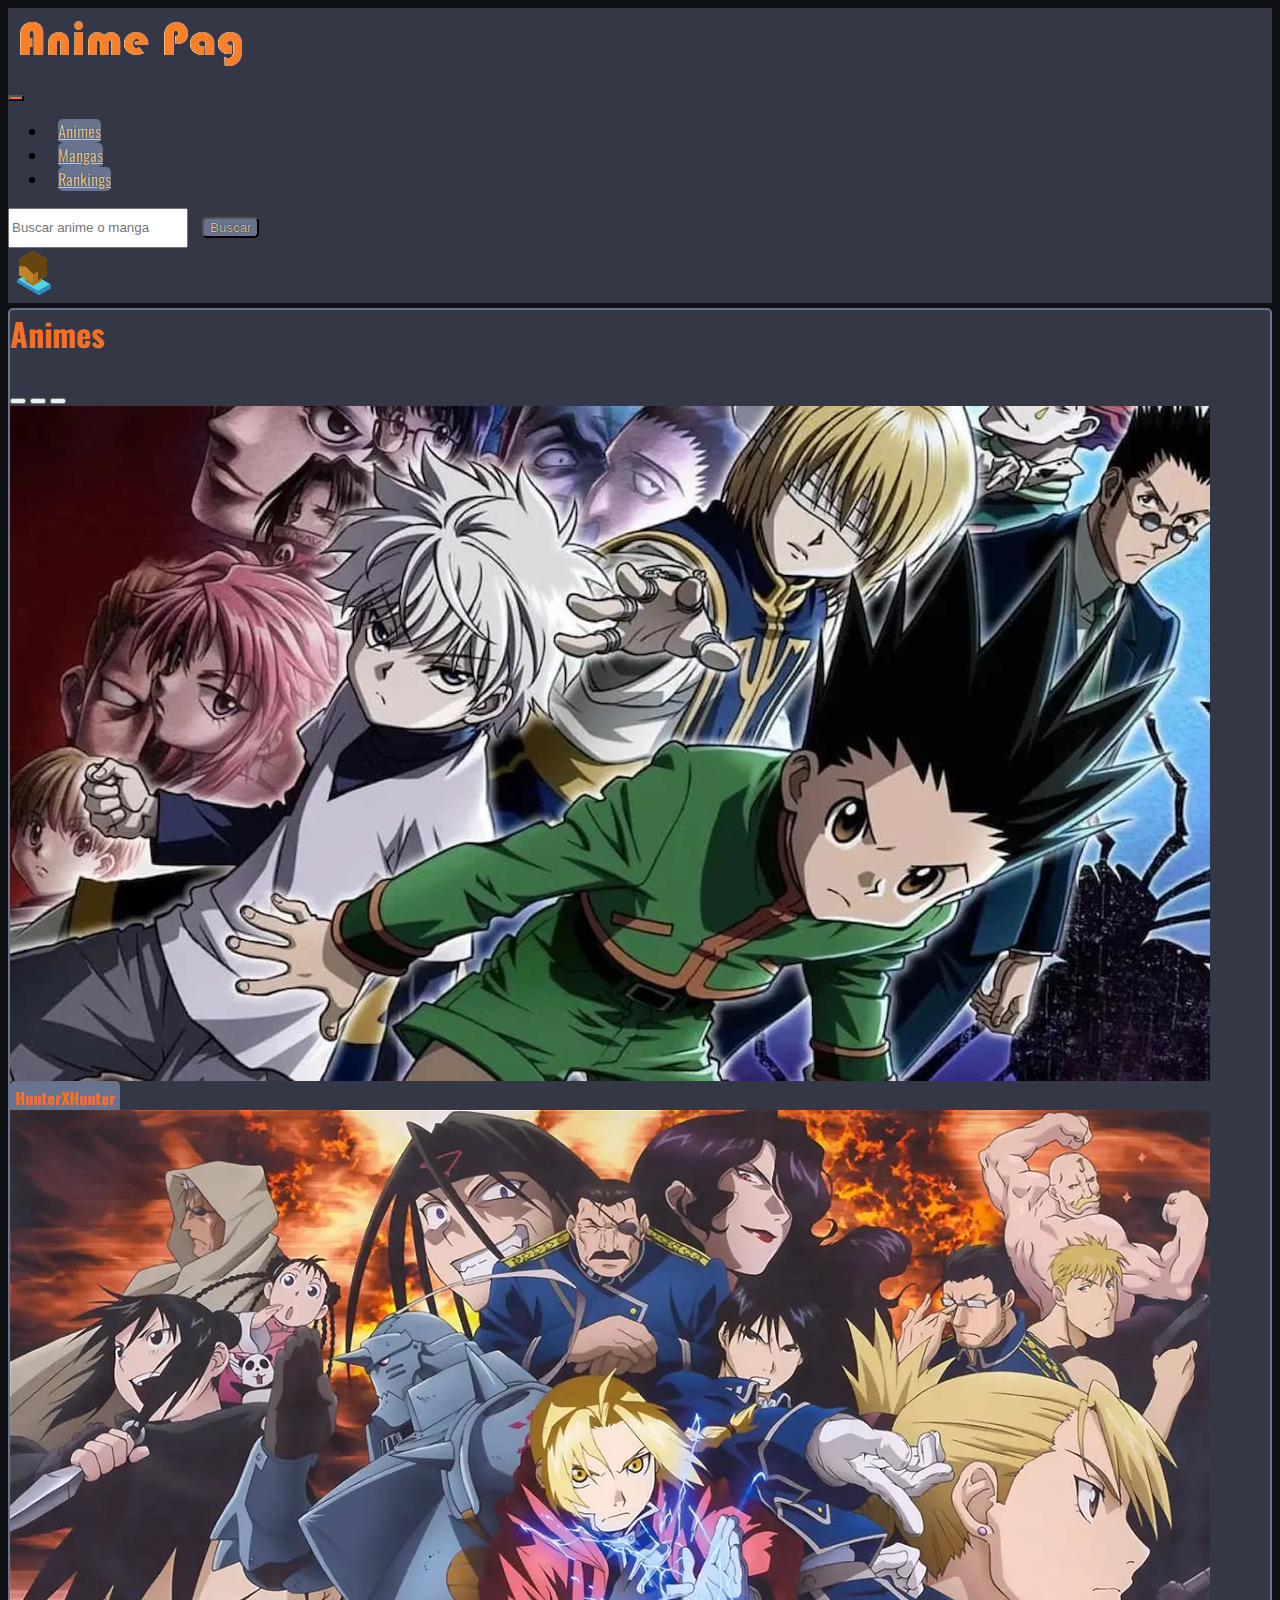
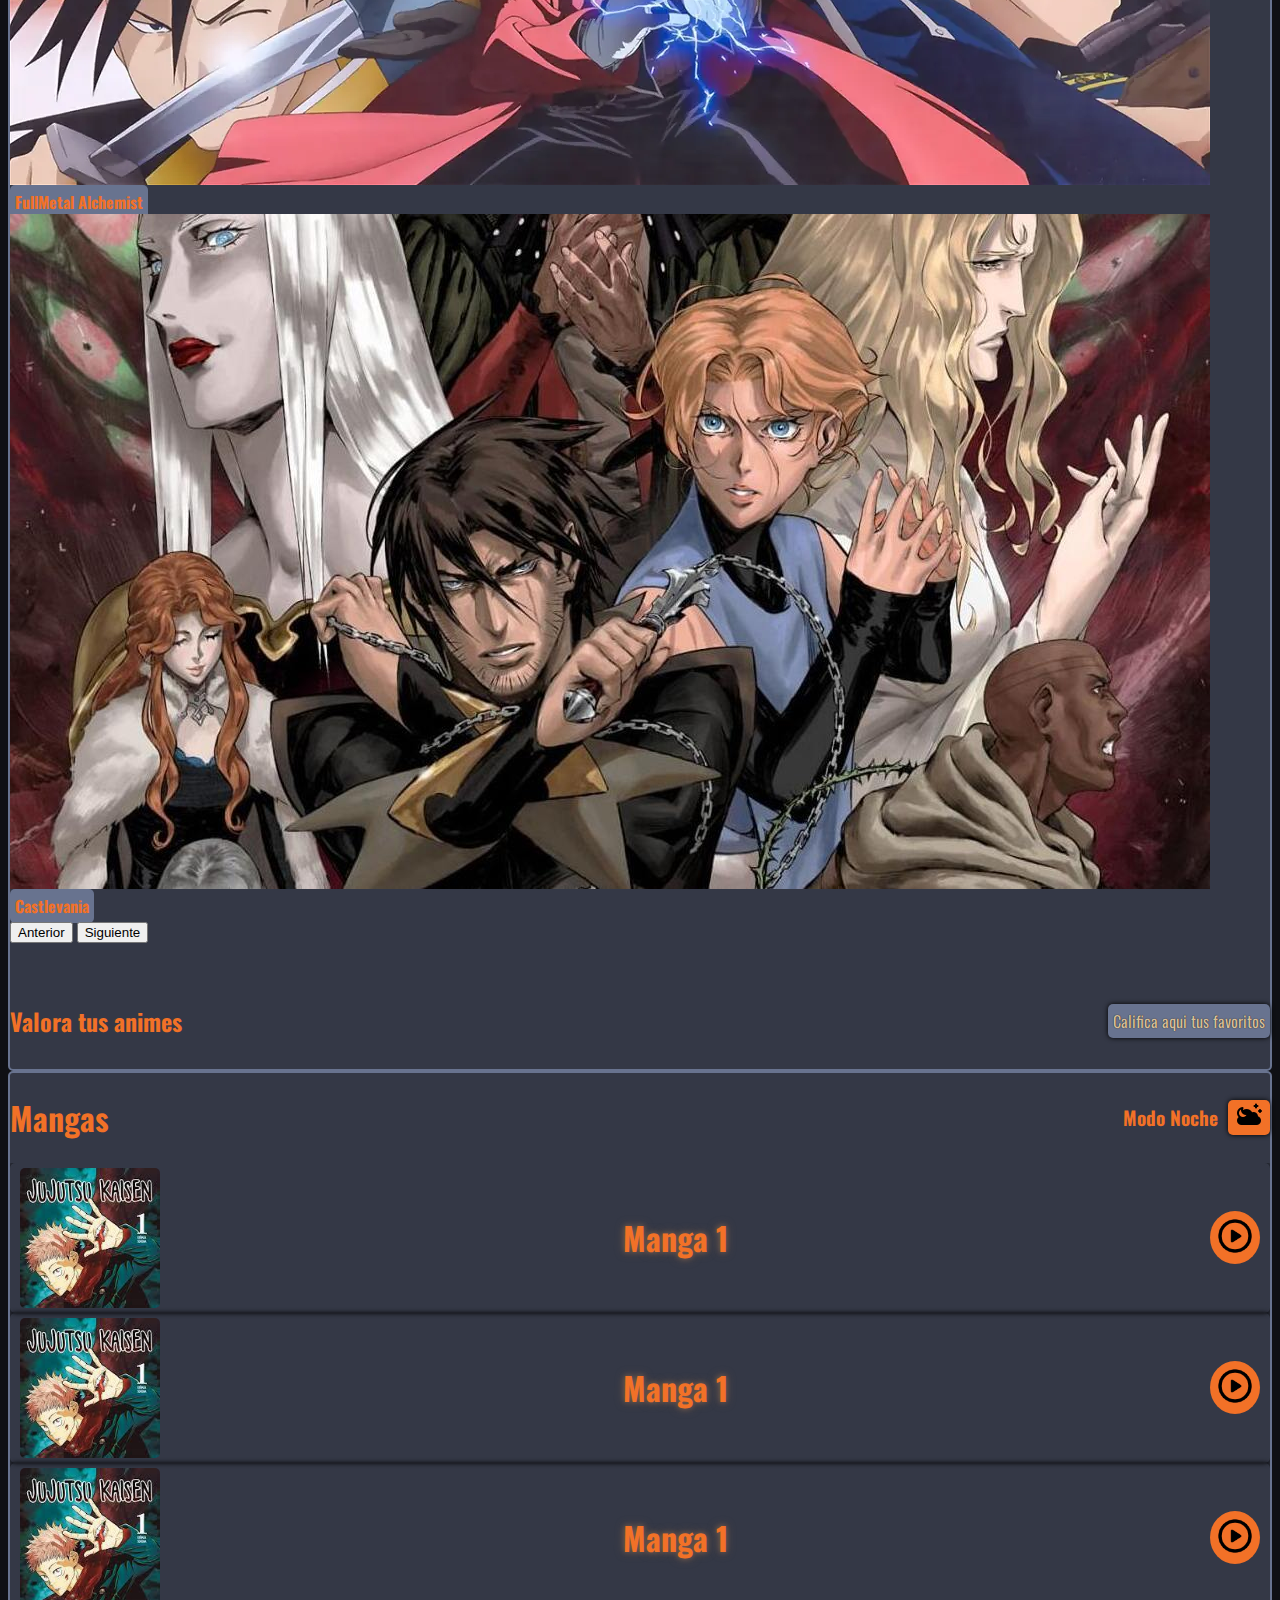
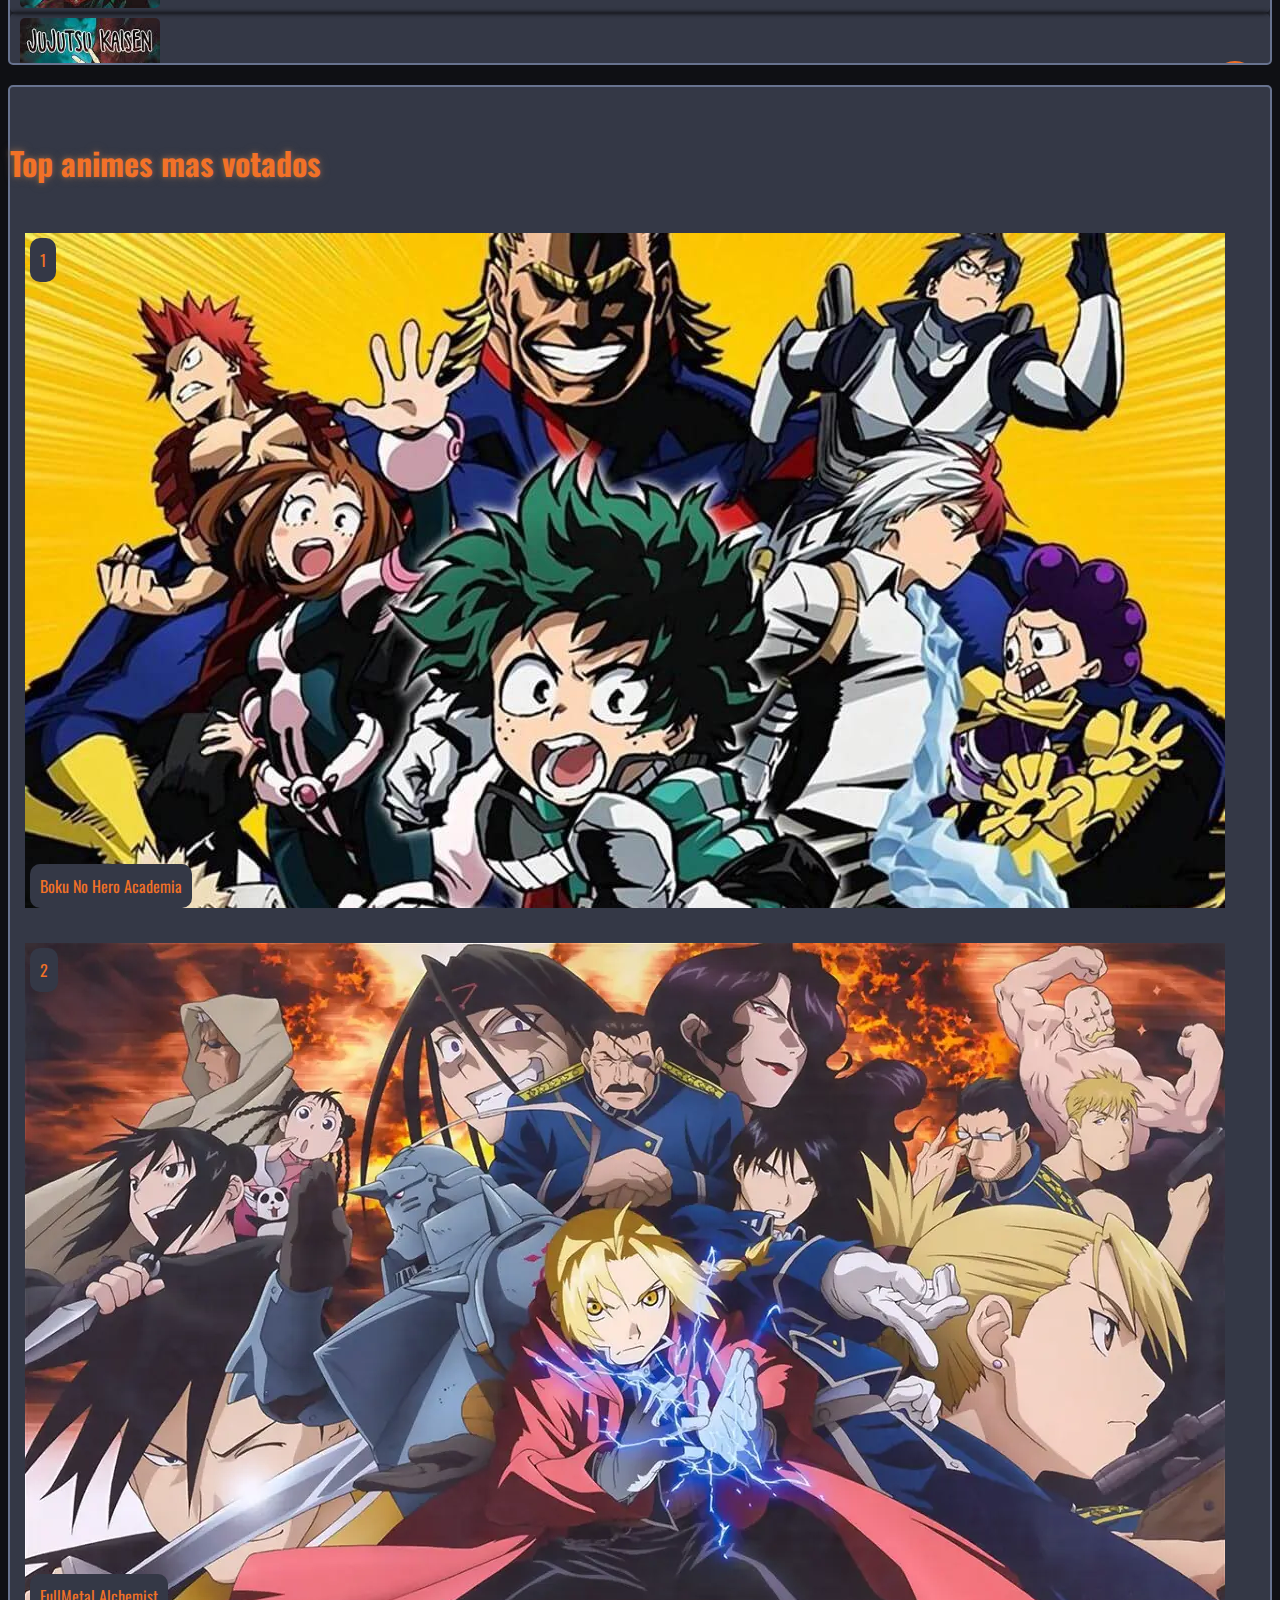
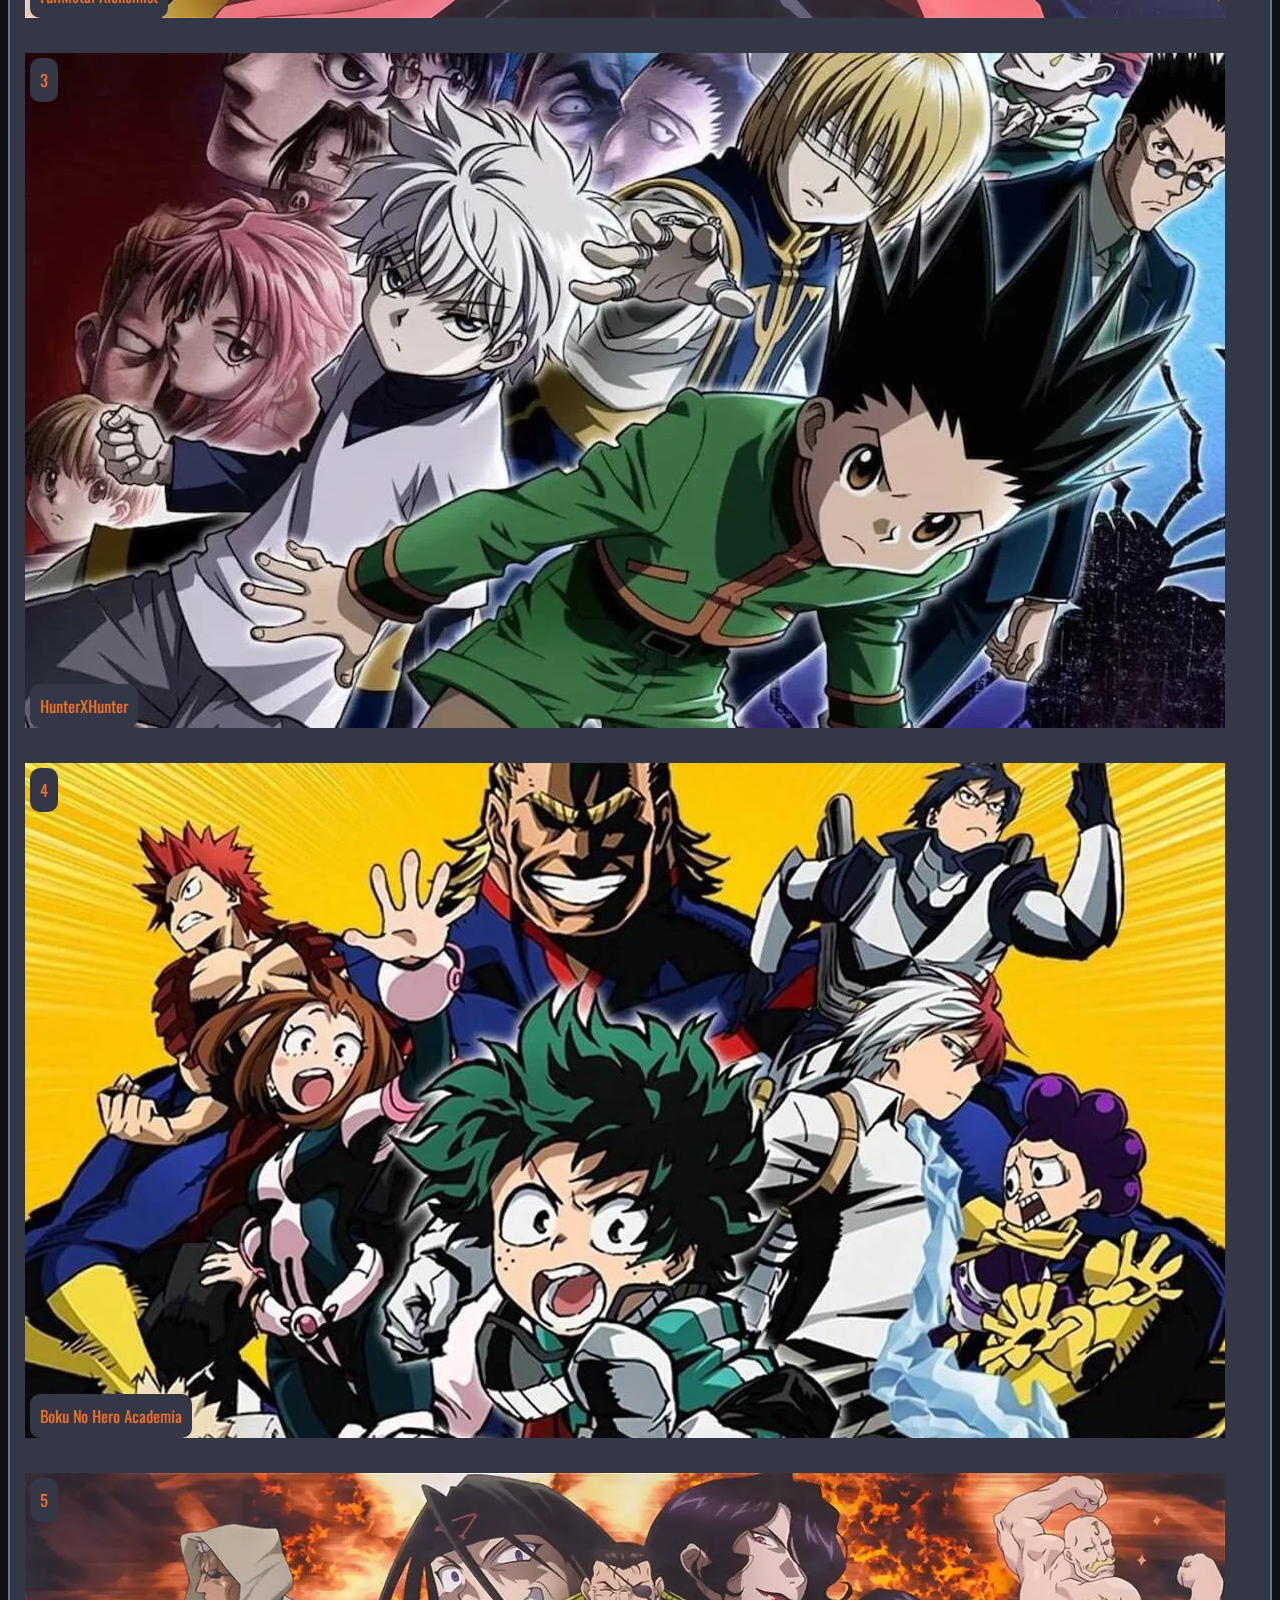
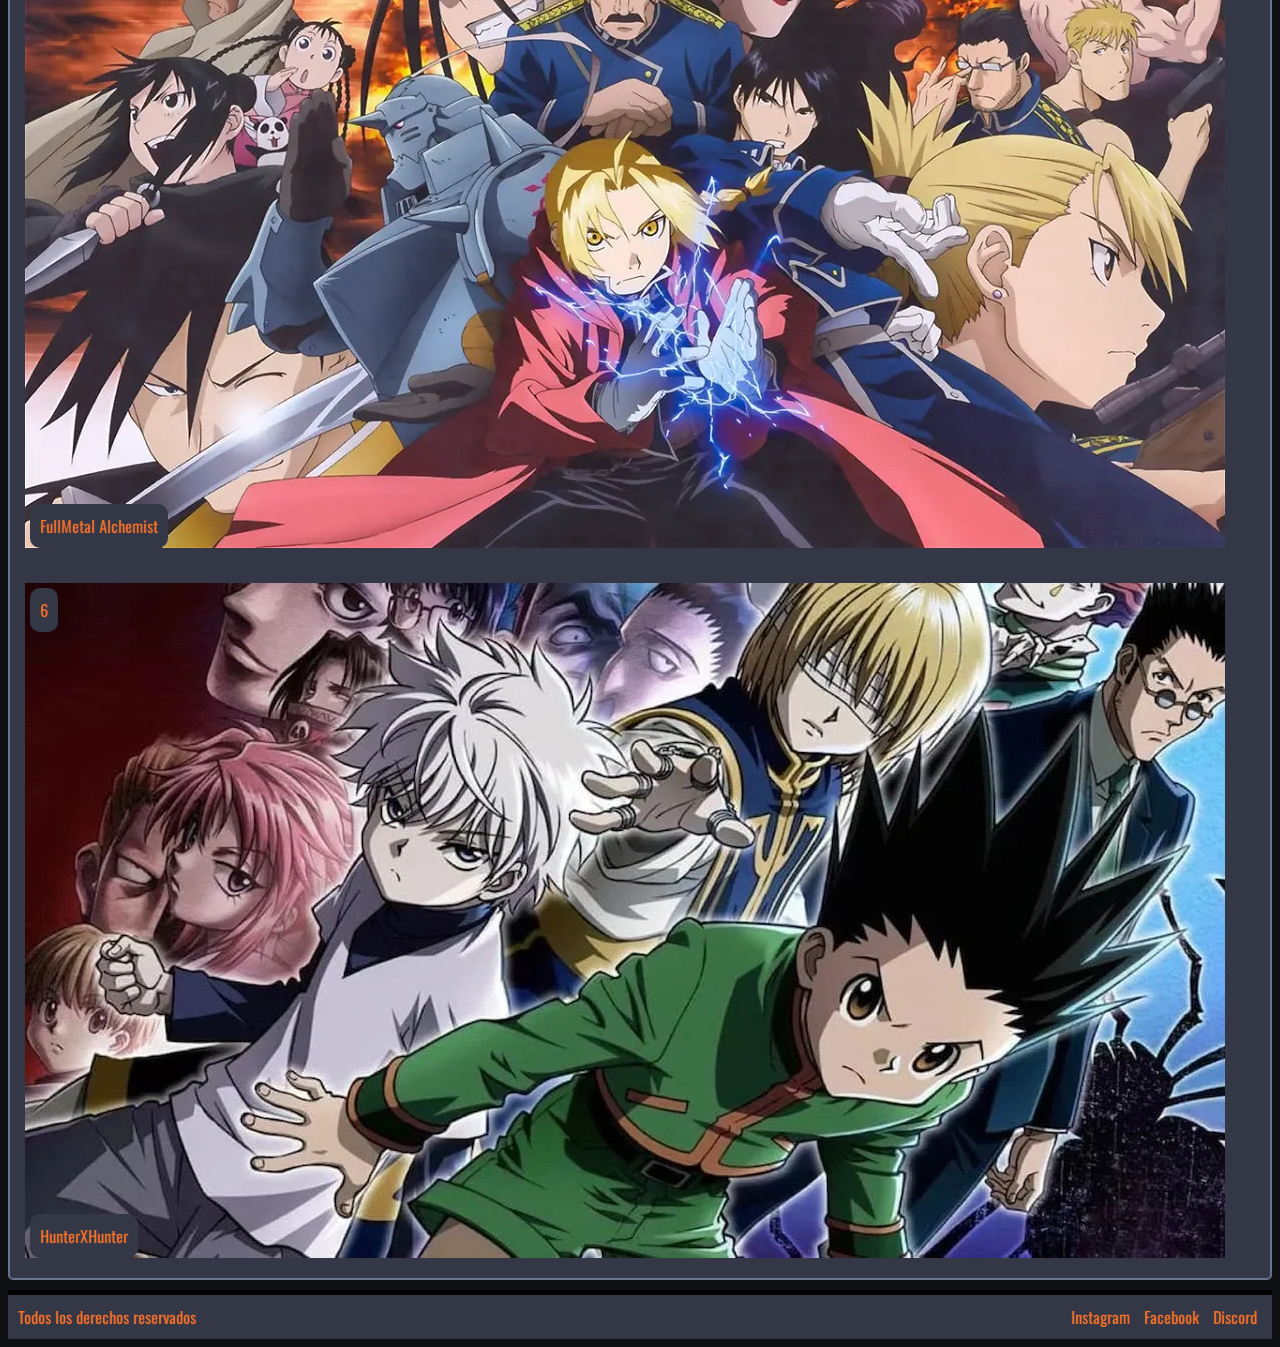
==== index.html @ a9e69476 "Reinicialización de configuración de caracteres de salto de línea" ====
<!DOCTYPE html>
<html lang="es">

<head>
    <meta charset="UTF-8">
    <meta name="viewport" content="width=device-width, initial-scale=1.0">
    <title>AnimePag</title>
    <link rel="icon" href="logos/icon.ico">
    <meta name="description" content="AnimePag es una página donde podrás encontrar tus mangas y animes 
    favoritos, donde tambíen podrás calificarlos y compartir con la comunidad sobre nuevos estrenos">
    <!--CSS BS-->
    <link href="https://cdn.jsdelivr.net/npm/bootstrap@5.3.2/dist/css/bootstrap.min.css" rel="stylesheet"
        integrity="sha384-T3c6CoIi6uLrA9TneNEoa7RxnatzjcDSCmG1MXxSR1GAsXEV/Dwwykc2MPK8M2HN" crossorigin="anonymous">
    <!--CSS-->
    <link rel="stylesheet" href="css/estilo.css">
</head>

<body class="background">
    <header class="navbar navbar-expand-lg">
        <div class="container-fluid">
            <a class="navbar-brand ms-xl-5 ms-sm-3 ms-xs-1" href="index.html"><img src="logos/Logo.png"
                    alt="Logo Anime Pag" class="headerImagen"></a>
            <div class="d-flex align-items-center">
                <button class="navbar-toggler colorToggle" type="button" data-bs-toggle="collapse"
                    data-bs-target="#navbarNav" aria-controls="navbarNav" aria-expanded="false"
                    aria-label="Toggle navigation">
                    <span class="navbar-toggler-icon"></span>
                </button>
                <nav class="collapse navbar-collapse" id="navbarNav">
                    <ul class="navbar-nav ms-auto">
                        <li class="nav-item">
                            <a class="nav-link buttonHover" href="index.html">Animes</a>
                        </li>
                        <li class="nav-item">
                            <a class="nav-link buttonHover" href="paginas/mangas.html">Mangas</a>
                        </li>
                        <li class="nav-item">
                            <a class="nav-link buttonHover" href="paginas/rankings.html">Rankings</a>
                        </li>
                    </ul>
                    <form class="d-flex ms-2 align-items-center" role="search">
                        <input class="form-control me-2 alturaBusqueda" type="search" placeholder="Buscar anime o manga"
                            aria-label="Buscar anime o manga">
                        <button class="btn buttonHover" type="submit">Buscar</button>
                    </form>
                </nav>
                <a href="paginas/inicioSesion.html" class="me-xl-5 me-sm-3 me-xs-1 ms-1"><img src="logos/user.png"
                        alt="Inicio de sesion"></a>
            </div>
        </div>
    </header>

    <main class="container">
        <div class="row">
            <div class="galeriaAnime col-xl-7 col-md-12 col-sm-12 col-xs-12">
                <h1>Animes</h1>
                <div id="carouselExampleCaptions" class="carousel slide galeriaCarrusel" data-bs-ride="carousel">
                    <div class="carousel-indicators">
                        <button type="button" data-bs-target="#carouselExampleCaptions" data-bs-slide-to="0"
                            class="active" aria-current="true" aria-label="Slide 1"></button>
                        <button type="button" data-bs-target="#carouselExampleCaptions" data-bs-slide-to="1"
                            aria-label="Slide 2"></button>
                        <button type="button" data-bs-target="#carouselExampleCaptions" data-bs-slide-to="2"
                            aria-label="Slide 3"></button>
                    </div>
                    <div class="carousel-inner">
                        <div class="carousel-item active">
                            <a href="paginas/reproductor.html">
                                <img src="imagenes/animePortadaCarrusel.webp" class="d-block w-100 altura"
                                    alt="Portada HxH">
                                <div class="carousel-caption d-none d-md-block">
                                    <a href="paginas/reproductor.html" class="galeriaLink">HunterXHunter</a>
                                </div>
                            </a>
                        </div>
                        <div class="carousel-item">
                            <a href="paginas/reproductor.html">
                                <img src="imagenes/animePortadaCarrusel2.webp" class="d-block w-100 altura"
                                    alt="Portada FullMetal Alchemist">
                                <div class="carousel-caption d-none d-md-block">
                                    <a href="paginas/reproductor.html" class="galeriaLink">FullMetal Alchemist</a>
                                </div>
                            </a>
                        </div>
                        <div class="carousel-item">
                            <a href="paginas/reproductor.html">
                                <img src="imagenes/animePortadaCarrusel3.jpeg" class="d-block w-100 altura"
                                    alt="Portada Castlevania">
                                <div class="carousel-caption d-none d-md-block">
                                    <a href="paginas/reproductor.html" class="galeriaLink">Castlevania</a>
                                </div>
                            </a>
                        </div>
                    </div>
                    <button class="carousel-control-prev" type="button" data-bs-target="#carouselExampleCaptions"
                        data-bs-slide="prev">
                        <span class="carousel-control-prev-icon" aria-hidden="true"></span>
                        <span class="visually-hidden">Anterior</span>
                    </button>
                    <button class="carousel-control-next" type="button" data-bs-target="#carouselExampleCaptions"
                        data-bs-slide="next">
                        <span class="carousel-control-next-icon" aria-hidden="true"></span>
                        <span class="visually-hidden">Siguiente</span>
                    </button>
                </div>
                <div class="galeriaRankings">
                    <h2>Valora tus animes</h2>
                    <a href="paginas/rankings.html" class="galeriaRankingsButton">Califica aqui tus favoritos</a>
                </div>
            </div>
            <div class="galeriaManga col-xl-5 col-md-12 col-sm-12 col-xs-12">
                <span class="galeriaMangaModoNoche">
                    <h1 class="">Mangas</h1>
                    <p class="galeriaMangaP">Modo Noche</p>
                    <Button class="galeriaMangaButton"><img src="logos/modoNoche.png" alt="Modo Noche"></Button>
                </span>
                <div class="galeriaMangaContainer">
                    <a href="paginas/mangasVisor.html" class="galeriaMangaCarta m-1">
                        <img class="galeriaMangaCartaImagen" src="imagenes/mangaPortadaBS.jpg" alt="Portada de Manga">
                        <h3 class=" me-auto ps-3">Manga 1</h3>
                        <button class="galeriaMangaCartaButton"><img src="logos/iconPlay.png" alt="Icono de Play"
                                class="galeriaMangaCartaButtonImg"></button>
                    </a>
                    <a href="paginas/mangasVisor.html" class="galeriaMangaCarta m-1">
                        <img class="galeriaMangaCartaImagen" src="imagenes/mangaPortadaBS.jpg" alt="Portada de Manga">
                        <h3 class=" me-auto ps-3">Manga 1</h3>
                        <button class="galeriaMangaCartaButton"><img src="logos/iconPlay.png" alt="Icono de Play"
                                class="galeriaMangaCartaButtonImg"></button>
                    </a>
                    <a href="paginas/mangasVisor.html" class="galeriaMangaCarta m-1">
                        <img class="galeriaMangaCartaImagen" src="imagenes/mangaPortadaBS.jpg" alt="Portada de Manga">
                        <h3 class=" me-auto ps-3">Manga 1</h3>
                        <button class="galeriaMangaCartaButton"><img src="logos/iconPlay.png" alt="Icono de Play"
                                class="galeriaMangaCartaButtonImg"></button>
                    </a>
                    <a href="paginas/mangasVisor.html" class="galeriaMangaCarta m-1">
                        <img class="galeriaMangaCartaImagen" src="imagenes/mangaPortadaBS.jpg" alt="Portada de Manga">
                        <h3 class=" me-auto ps-3">Manga 1</h3>
                        <button class="galeriaMangaCartaButton"><img src="logos/iconPlay.png" alt="Icono de Play"
                                class="galeriaMangaCartaButtonImg"></button>
                    </a>
                </div>
            </div>
        </div>
        <div class="row topAnimesCenter">
            <h3>Top animes mas votados </h3>
            <div class="cartaTopAnime col-xl-6 col-md-6 col-sm-12">
                <a href="paginas/reproductor.html">
                    <img src="imagenes/animePortada.jpg" alt="portadaTopAnimes">
                    <span class="numero">1</span>
                    <span class="titulo">Boku No Hero Academia</span></a>
            </div>
            <div class="cartaTopAnime col-xl-6 col-md-6 col-sm-12">
                <a href="paginas/reproductor.html">
                    <img src="imagenes/animePortadaCarrusel2.webp" alt="portadaTopAnimes">
                    <span class="numero">2</span>
                    <span class="titulo">FullMetal Alchemist</span></a>
            </div>
            <div class="cartaTopAnime col-xl-3 col-md-3 col-sm-12">
                <a href="paginas/reproductor.html">
                    <img src="imagenes/animePortadaCarrusel.webp" alt="portadaTopAnimes">
                    <span class="numero">3</span>
                    <span class="titulo">HunterXHunter</span></a>
            </div>
            <div class="cartaTopAnime col-xl-3 col-md-3 col-sm-12">
                <a href="paginas/reproductor.html">
                    <img src="imagenes/animePortada.jpg" alt="portadaTopAnimes">
                    <span class="numero">4</span>
                    <span class="titulo">Boku No Hero Academia</span></a>
            </div>
            <div class="cartaTopAnime col-xl-3 col-md-3 col-sm-12">
                <a href="paginas/reproductor.html">
                    <img src="imagenes/animePortadaCarrusel2.webp" alt="portadaTopAnimes">
                    <span class="numero">5</span>
                    <span class="titulo">FullMetal Alchemist</span></a>
            </div>
            <div class="cartaTopAnime col-xl-3 col-md-3 col-sm-12">
                <a href="paginas/reproductor.html">
                    <img src="imagenes/animePortadaCarrusel.webp" alt="portadaTopAnimes">
                    <span class="numero">6</span>
                    <span class="titulo">HunterXHunter</span>
                </a>
            </div>
        </div>
    </main>
    <footer class="footer">
        <p class="ms-xl-5 ms-sm-3 ms-xs-1">Todos los derechos reservados</p>
        <span>
            <a href="https://www.instagram.com" class="enlace" target="_blank">Instagram</a>
            <a href="https://www.facebook.com" class="enlace" target="_blank">Facebook</a>
            <a href="https://www.discord.com" class="enlace me-xl-5 me-sm-3 me-xs-1 ms-2" target="_blank">Discord</a>
        </span>
    </footer>
    <!--SCRIPT BS-->
    <script src="https://cdn.jsdelivr.net/npm/bootstrap@5.3.2/dist/js/bootstrap.bundle.min.js"
        integrity="sha384-C6RzsynM9kWDrMNeT87bh95OGNyZPhcTNXj1NW7RuBCsyN/o0jlpcV8Qyq46cDfL"
        crossorigin="anonymous"></script>
</body>

</html>
---- css/estilo.css ----
@charset "UTF-8";
@import url("https://fonts.googleapis.com/css2?family=Oswald&display=swap");
body {
  font-family: "Oswald", sans-serif;
}

body::-webkit-scrollbar {
  width: 16px;
}

body::-webkit-scrollbar-thumb {
  background: #F27127;
  border-radius: 50px;
}

.background {
  background-color: #0f1014;
}

.buttonHover {
  color: #d7bf9a;
  text-shadow: 0 0 1px black;
  background-color: #68738f;
  margin: 10px;
  border-radius: 5px;
  transition: 0.3s ease;
}
.buttonHover:hover {
  color: #444b60;
  background-color: #b1b8c8;
}

.galeriaMangaCartaButton {
  background-color: #F27127;
  border-radius: 50%;
  border: none;
  margin-right: 10px;
  margin-left: 20px;
  padding: 5px;
}

h1 {
  color: #F27127;
  font-weight: bold;
  display: inline;
}

h2 {
  color: #F27127;
  font-weight: bold;
  display: inline;
}

h3 {
  font-size: 2rem;
  color: #F27127;
  text-shadow: 0 0 5px #735A4C, 0 0 10px #735A4C;
  font-weight: bold;
  transition: 0.3s ease;
}

header {
  background-color: #343846;
  border-bottom: 5px solid #0f1014;
}

.colorToggle {
  background-color: #F27127;
}

.alturaBusqueda {
  height: 40px;
  width: 180px;
}

footer {
  background-color: #343846;
  padding: 10px;
  border-top: solid 5px black;
  margin-top: 10px;
  display: flex;
  justify-content: space-between;
  align-items: center;
}
footer p {
  color: #F27127;
  display: inline;
  margin-top: 0;
  margin-bottom: 0;
  cursor: default;
}

.enlace {
  padding: 5px;
  text-decoration: none;
  color: #F27127;
}

.galeriaManga,
.galeriaAnime {
  height: auto;
}

.galeriaManga,
.galeriaAnime {
  background-color: #343846;
  border-radius: 5px;
  border: 2px solid #68738f;
}

.galeriaLink {
  color: #F27127;
  font-weight: bold;
  background-color: #68738f;
  border-radius: 5px;
  margin: 0px;
  padding: 5px;
  text-decoration: none;
}

.carouselMargin {
  margin-top: 50px;
}

.galeriaRankings {
  display: flex;
  justify-content: space-between;
  align-items: center;
  margin: auto;
  padding-top: 15px;
  padding-bottom: 10px;
}

.galeriaRankingsButton {
  background-color: #68738f;
  border-radius: 5px;
  border: none;
  box-shadow: 0 0 5px black;
  margin-left: 10px;
  text-decoration: none;
  color: #d7bf9a;
  padding: 5px;
  text-shadow: 0 0 1px black;
  transition: 0.3s ease;
}
.galeriaRankingsButton:hover {
  color: #444b60;
  background-color: #b1b8c8;
  cursor: pointer;
}

.galeriaCarrusel {
  margin: 25px 0 25px 0;
}

.galeriaMangaModoNoche {
  display: flex;
  justify-content: space-between;
  align-items: center;
}

.galeriaMangaButton {
  background-color: #F27127;
  border-radius: 5px;
  border: none;
  box-shadow: 0 0 5px black;
  margin-left: 10px;
  transition: 0.3s ease;
}
.galeriaMangaButton:hover {
  background-color: #B37049;
  box-shadow: 0 0 10px black;
}

.galeriaMangaP {
  color: #F27127;
  align-items: center;
  font-weight: bold;
  margin: 0 0 0 auto;
  font-size: 1.2rem;
}

.galeriaMangaContainer {
  overflow: scroll;
  height: 500px;
}

.galeriaMangaContainer::-webkit-scrollbar {
  width: 16px;
}

.galeriaMangaContainer::-webkit-scrollbar-thumb {
  background: #F27127;
  border-radius: 50px;
}

.galeriaMangaCarta {
  height: 150px;
  display: flex;
  align-items: center;
  justify-content: space-between;
  text-decoration: none;
  box-shadow: 0 0 5px black;
  border-radius: 5px;
  transition: 0.3s ease;
}
.galeriaMangaCarta:hover {
  box-shadow: 0 0 10px black;
}
.galeriaMangaCarta:hover > h3 {
  color: white;
}
.galeriaMangaCarta:hover > .galeriaMangaCartaButton {
  background-color: white;
}

.galeriaMangaCartaImagen {
  height: 140px;
  margin-left: 10px;
  border-radius: 5px;
}

.galeriaImagen {
  width: 100%;
}

.galeriaMangaCartaButtonImg {
  width: 40px;
}

.galeriaMangaCartaButton {
  transition: 0.3s ease;
}

.cartaTopAnime {
  padding: 15px;
  display: flex;
  position: relative;
}
.cartaTopAnime a img {
  max-width: 100%;
  height: auto;
}
.cartaTopAnime .numero {
  position: absolute;
  top: 20px;
  left: 20px;
  background-color: #343846;
  color: #F27127;
  padding: 10px;
  border-radius: 10px;
  transition: 0.3s ease;
}
.cartaTopAnime .titulo {
  position: absolute;
  bottom: 20px;
  left: 20px;
  background-color: #343846;
  color: #F27127;
  padding: 10px;
  border-radius: 10px;
  transition: 0.3s ease;
}
@media (max-width: 990px) {
  .cartaTopAnime .numero {
    padding: 50px;
  }
  .cartaTopAnime .titulo {
    padding: 5px;
  }
}
.cartaTopAnime:hover .titulo {
  color: white;
}
.cartaTopAnime:hover a img {
  filter: blur(1px);
}
.cartaTopAnime:hover .numero {
  color: white;
}

.topAnimesCenter {
  background-color: #343846;
  border-radius: 5px;
  border: 2px solid #68738f;
  margin-top: 20px;
  padding-top: 20px;
}

/*INICIO SESION*/
.bodyPosition {
  display: flex;
  flex-direction: column;
  min-height: 100vh;
  margin: 0;
}

.containerPosition {
  flex: 1;
  background-color: #343846;
  border-radius: 5px;
  border: 2px solid #68738f;
  padding-bottom: 10px;
}

.inicioSesionIzq,
.inicioSesionDer {
  padding: 40px;
  background-color: #444b60;
  border-radius: 5px;
  border: 2px solid #F27127;
  margin-top: 40px;
}

.inicioSesionP {
  color: #F27127;
}

.inicioSesionInput {
  width: 30vw;
  background-color: #68738f;
  border-radius: 5px;
  margin: 5px;
}

input.inicioSesionInput::placeholder {
  color: #d7bf9a;
}

/*PAGINA MANGAS*/
.mangaSectionBotones {
  display: flex;
  justify-content: space-between;
  flex-wrap: wrap;
}

.mangasContenedor {
  margin-top: 20px;
  display: grid;
  grid-template-columns: repeat(auto-fit, minmax(150px, 1fr));
  gap: 15px;
}
.mangasContenedor a {
  text-decoration: none;
  border-radius: 5px;
}
.mangasContenedor a img {
  border-radius: 5px;
  width: 100%;
  height: auto;
  box-shadow: 0 0 5px black;
}
.mangasContenedor a:hover {
  box-shadow: 0 0 5px black;
  border: 3px solid #b1b8c8;
}

/*VISOR MANGA*/
.descripcionManga {
  display: flex;
  flex-direction: column;
  align-items: center;
  background-color: #343846;
  border-radius: 5px;
  border: 2px solid #68738f;
  width: 100%;
}

.descipcionMargenes {
  margin: 0;
}

.contenedorImagen {
  display: flex;
  justify-content: center;
  align-items: center;
  width: 60%;
  height: auto;
}

.paginaManga {
  width: 100%;
  height: auto;
}

.centrarContenido {
  display: flex;
  flex-direction: column;
  align-items: center;
}

.visorGrupo {
  background-color: #343846;
  border-radius: 5px;
  border: 2px solid #68738f;
  width: 100%;
  display: flex;
  justify-content: space-around;
}

/*RANKGINGS*/
.rankingsSection {
  display: flex;
}

.buttonComentarios {
  margin-left: auto;
  margin-right: auto;
}

.rankingsImagen {
  width: 150px;
  height: 150px;
}

.rankingsRepertorio {
  display: flex;
  justify-content: space-between;
}

.rankingsDescripcion {
  margin-right: 20px;
  width: 600px;
  height: 150px;
  overflow: scroll;
  padding-left: 10px;
}
.rankingsDescripcion p {
  color: white;
  text-shadow: 0 0 5px black, 0 0 10px #005df4;
}

.rankingsButton {
  border-radius: 50%;
  border: none;
  box-shadow: 0 0 5px black;
  background-color: #F27127;
  color: white;
  height: 40px;
  width: 40px;
  margin: 10px;
}

.rankingsValoracion {
  border: 1px solid red;
}

.coloresTexto {
  color: #F27127;
  font-weight: bold;
}

.coloresTextoSecundario {
  color: #F27127;
  font-weight: 200;
}

.cartaColor {
  background-color: #444b60;
  border-radius: 5px;
  border: 2px solid #68738f;
  text-decoration: none;
}

/*REPRODUCTOR*/
.reproductorContainer {
  height: 0;
  padding-bottom: 56.25%;
  /* Relación de aspecto 16:9 (9 / 16 * 100) */
  position: relative;
}

.videoWrapper {
  position: absolute;
  top: 0;
  left: 0;
  width: 100%;
  height: 100%;
}

.dimensionesVideo {
  width: 100%;
  height: 100%;
}

.containerReproductor {
  background-color: #343846;
  border-radius: 5px;
  border: 2px solid #68738f;
}

.visorGrupoReproductor {
  width: 100%;
  display: flex;
  justify-content: space-around;
  border-bottom: 2px solid #F27127;
}

.comentarios {
  width: 70%;
}

.comentariosSpan {
  margin-bottom: 10px;
  margin-top: 10px;
}

.h2Comentarios {
  display: block;
}

@media (max-width: 770px) {
  .galeriaH2 {
    font-weight: normal;
    font-size: 1.5rem;
  }
  .galeriaRankingsButton {
    white-space: nowrap;
  }
  .inicioSesionIzq,
  .inicioSesionDer {
    margin-top: 20px;
  }
  .inicioSesionInput {
    width: 50vw;
  }
  .mangaSectionBotones {
    flex-direction: column;
    align-items: center;
  }
  .buttonMedia {
    width: 70%;
    margin: 5px 0;
  }
}
@media (max-width: 500px) {
  .headerImagen {
    width: 124px;
  }
  .galeriaRankingsButton {
    white-space: normal;
  }
  .inicioSesionButton {
    white-space: normal;
    max-width: 100%;
    font-size: 14px;
  }
  .buttonHover {
    color: #d7bf9a;
    text-shadow: 0 0 1px black;
    background-color: #68738f;
    margin: 10px;
    border-radius: 5px;
    transition: 0.3s ease;
    margin: 5px;
  }
  .buttonHover:hover {
    color: #444b60;
    background-color: #b1b8c8;
  }
}

/*# sourceMappingURL=estilo.css.map */
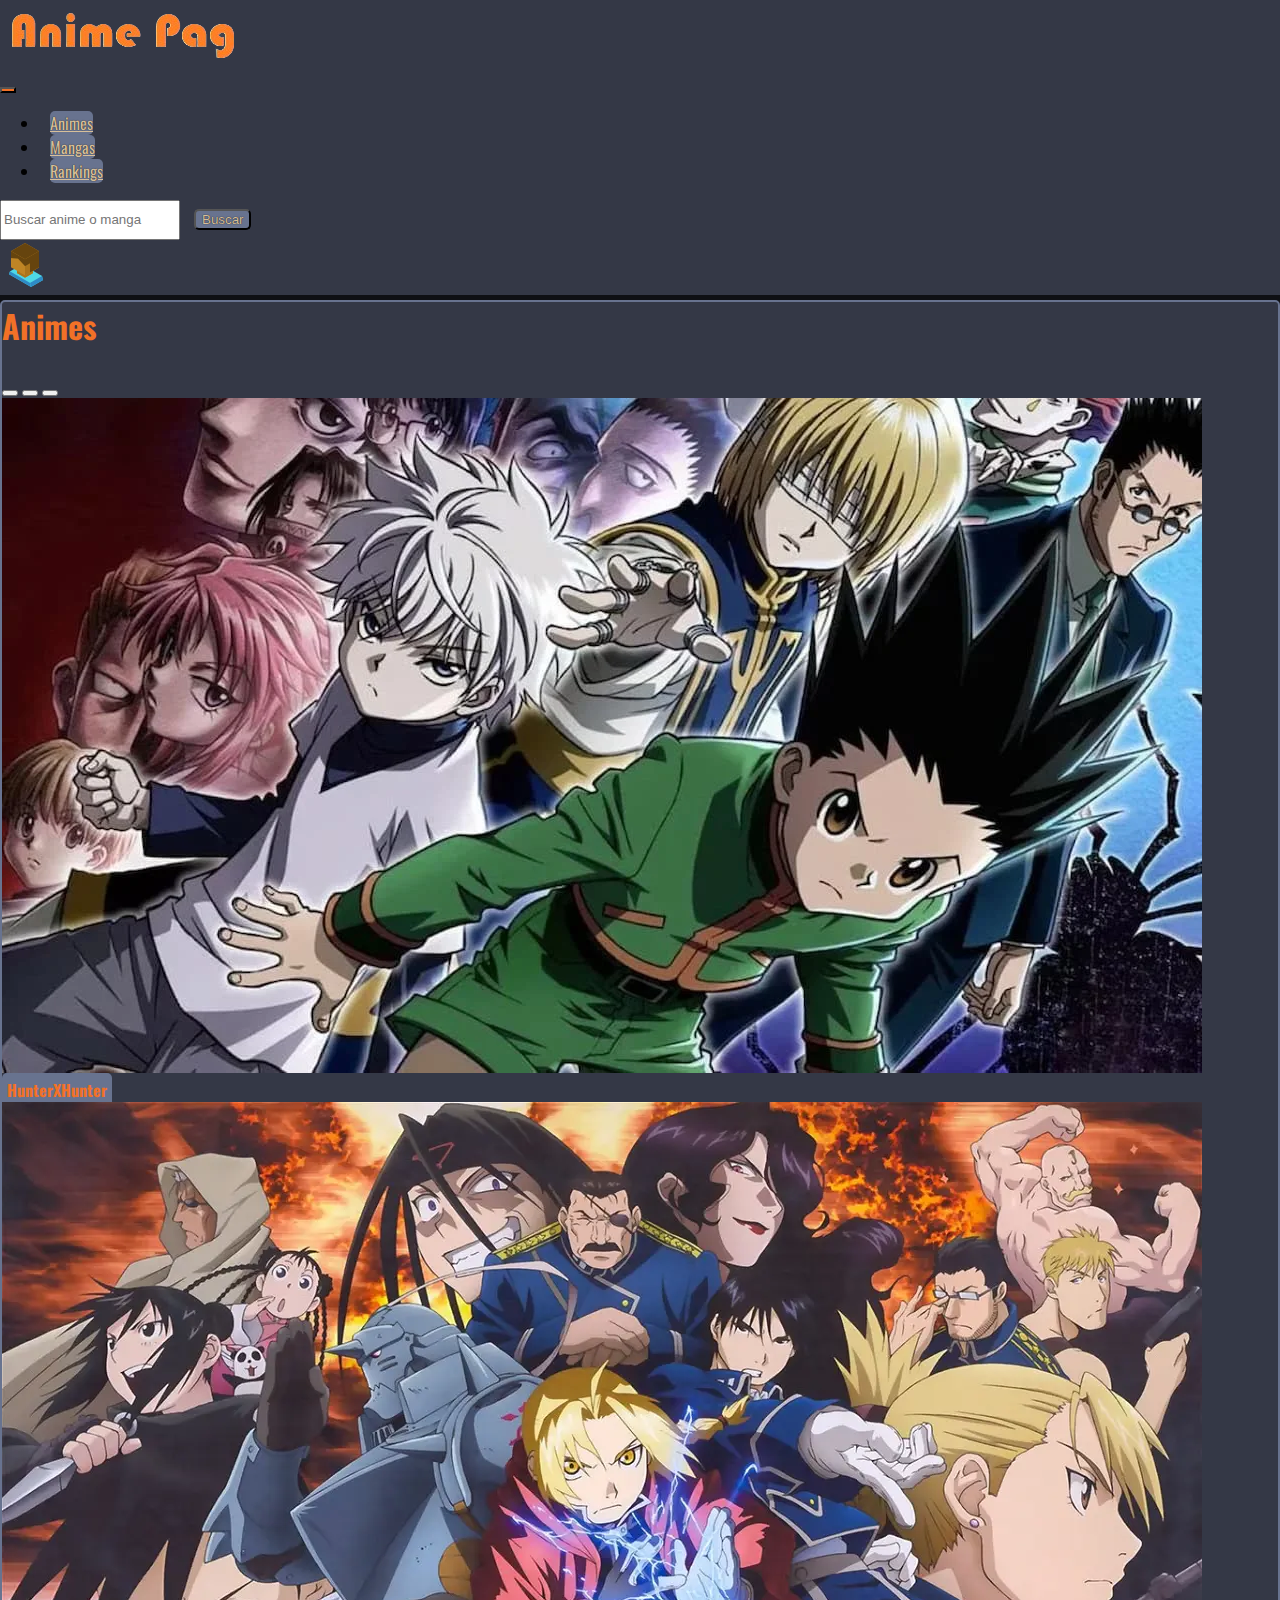
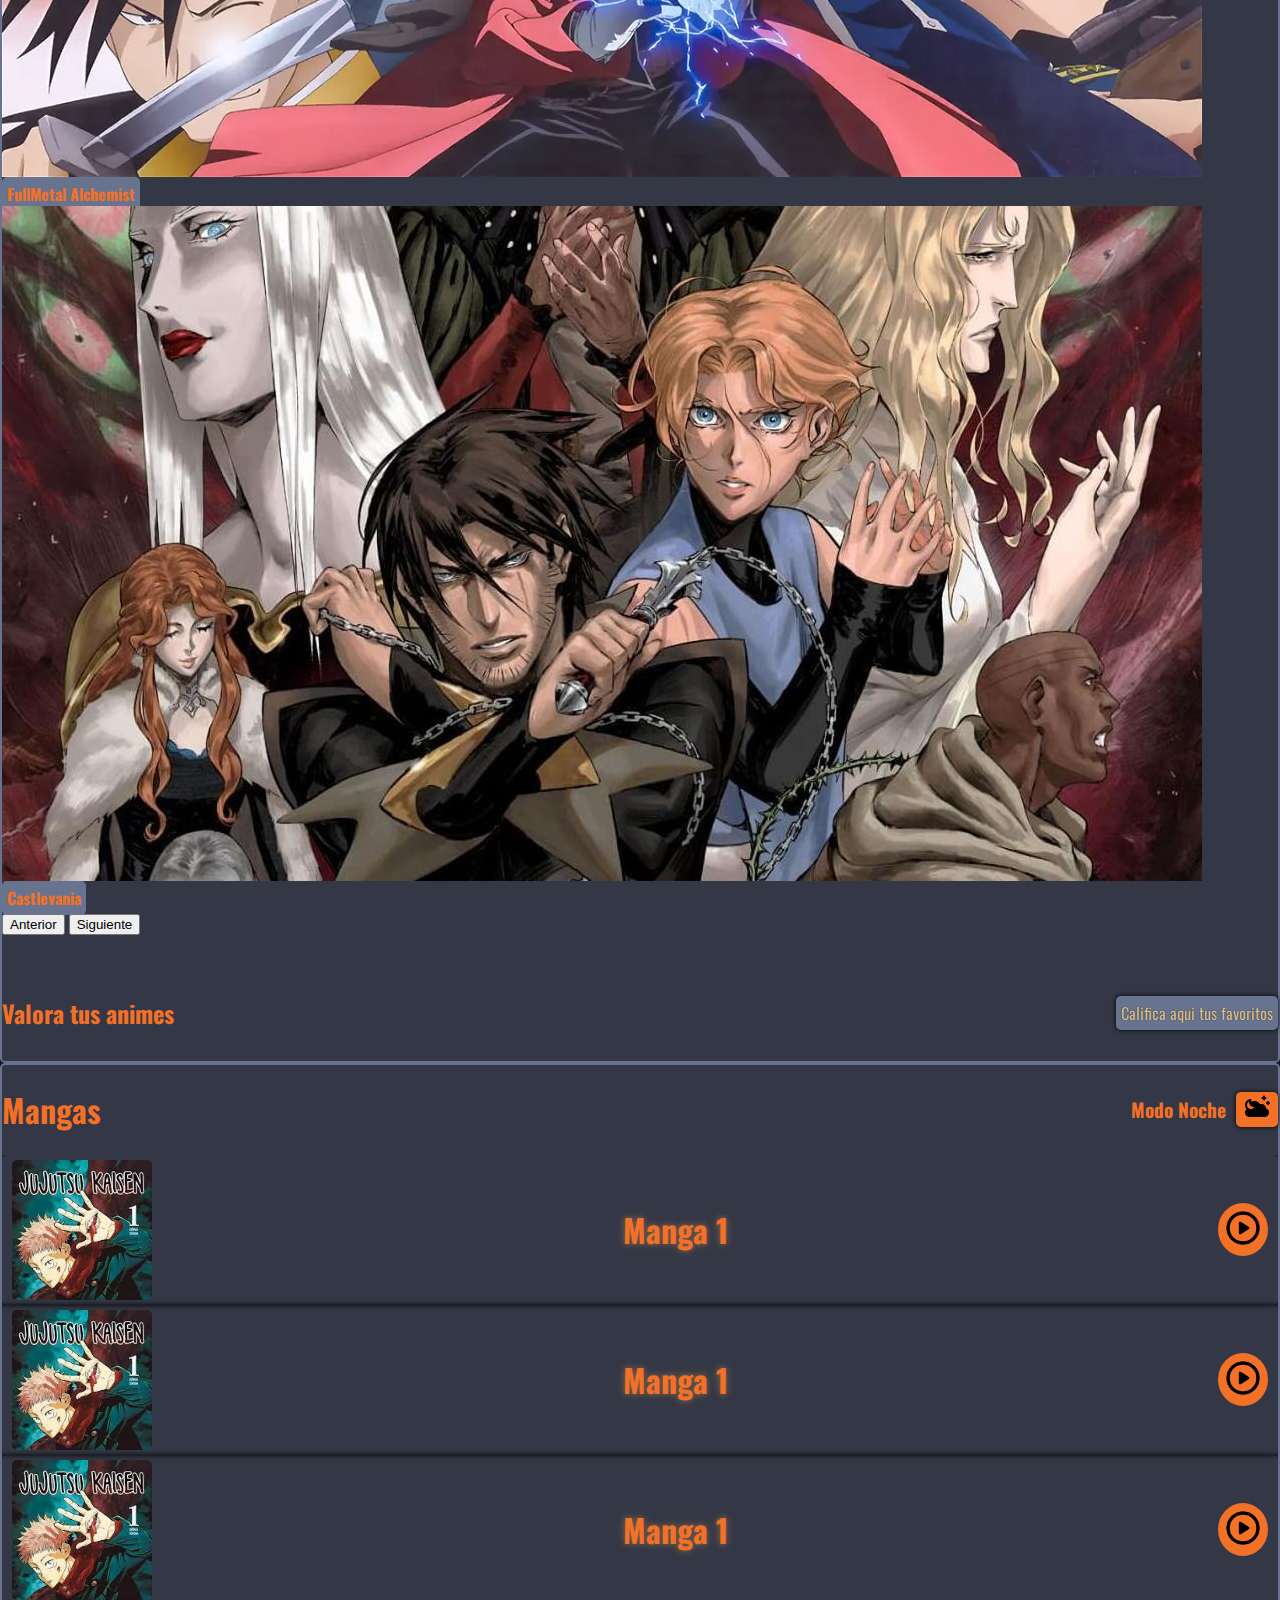
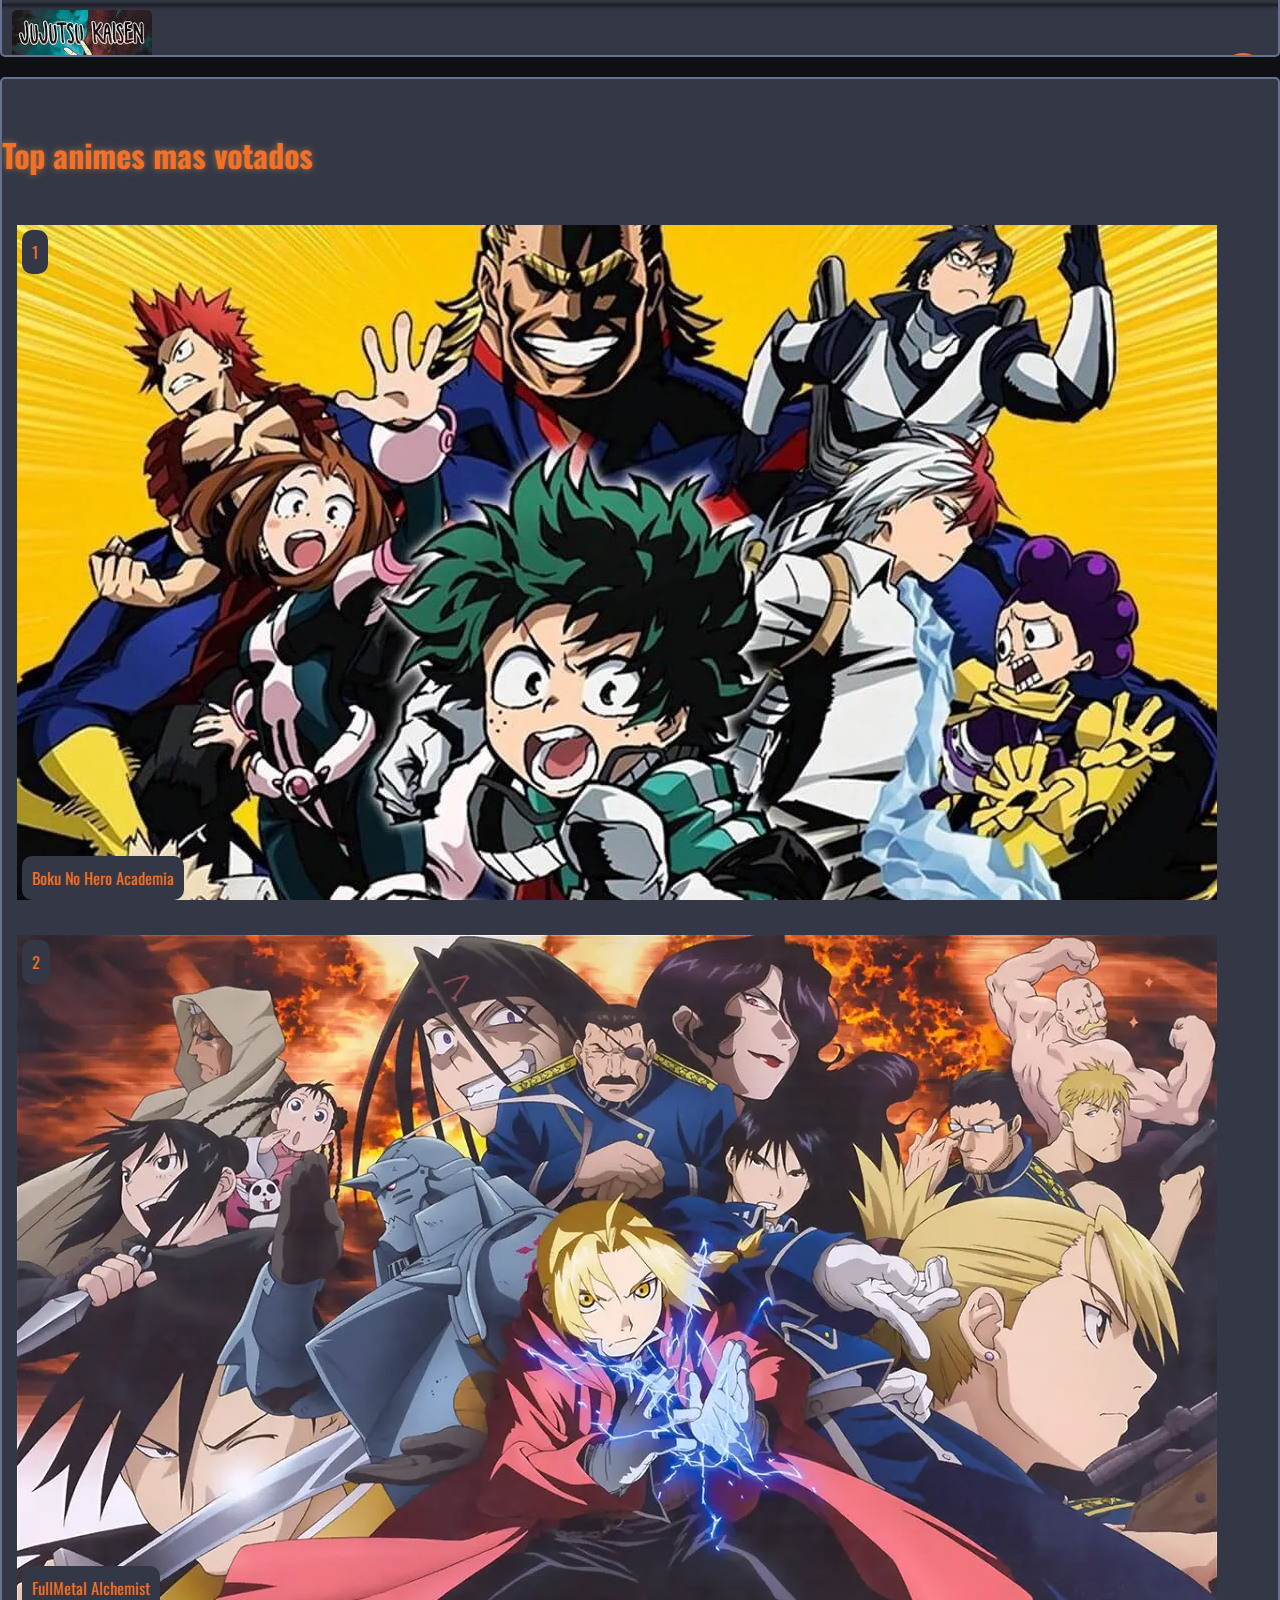
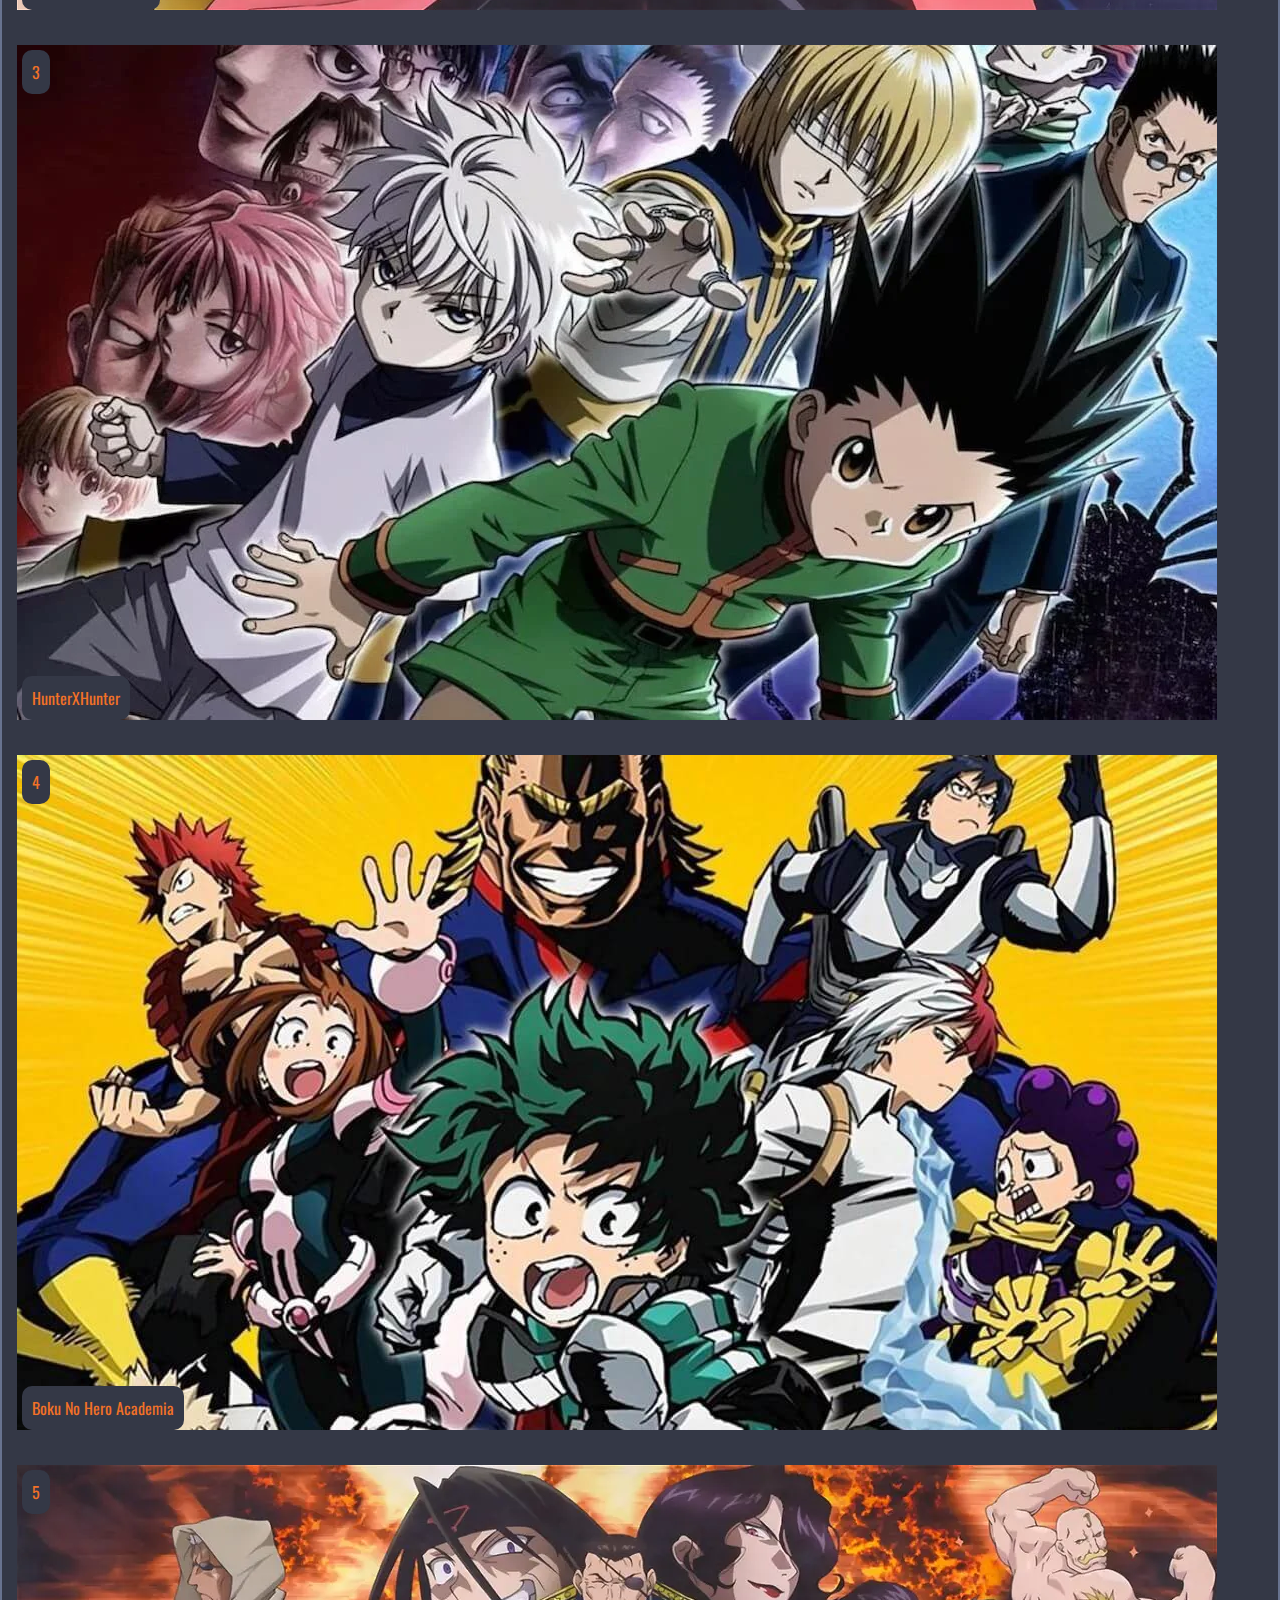
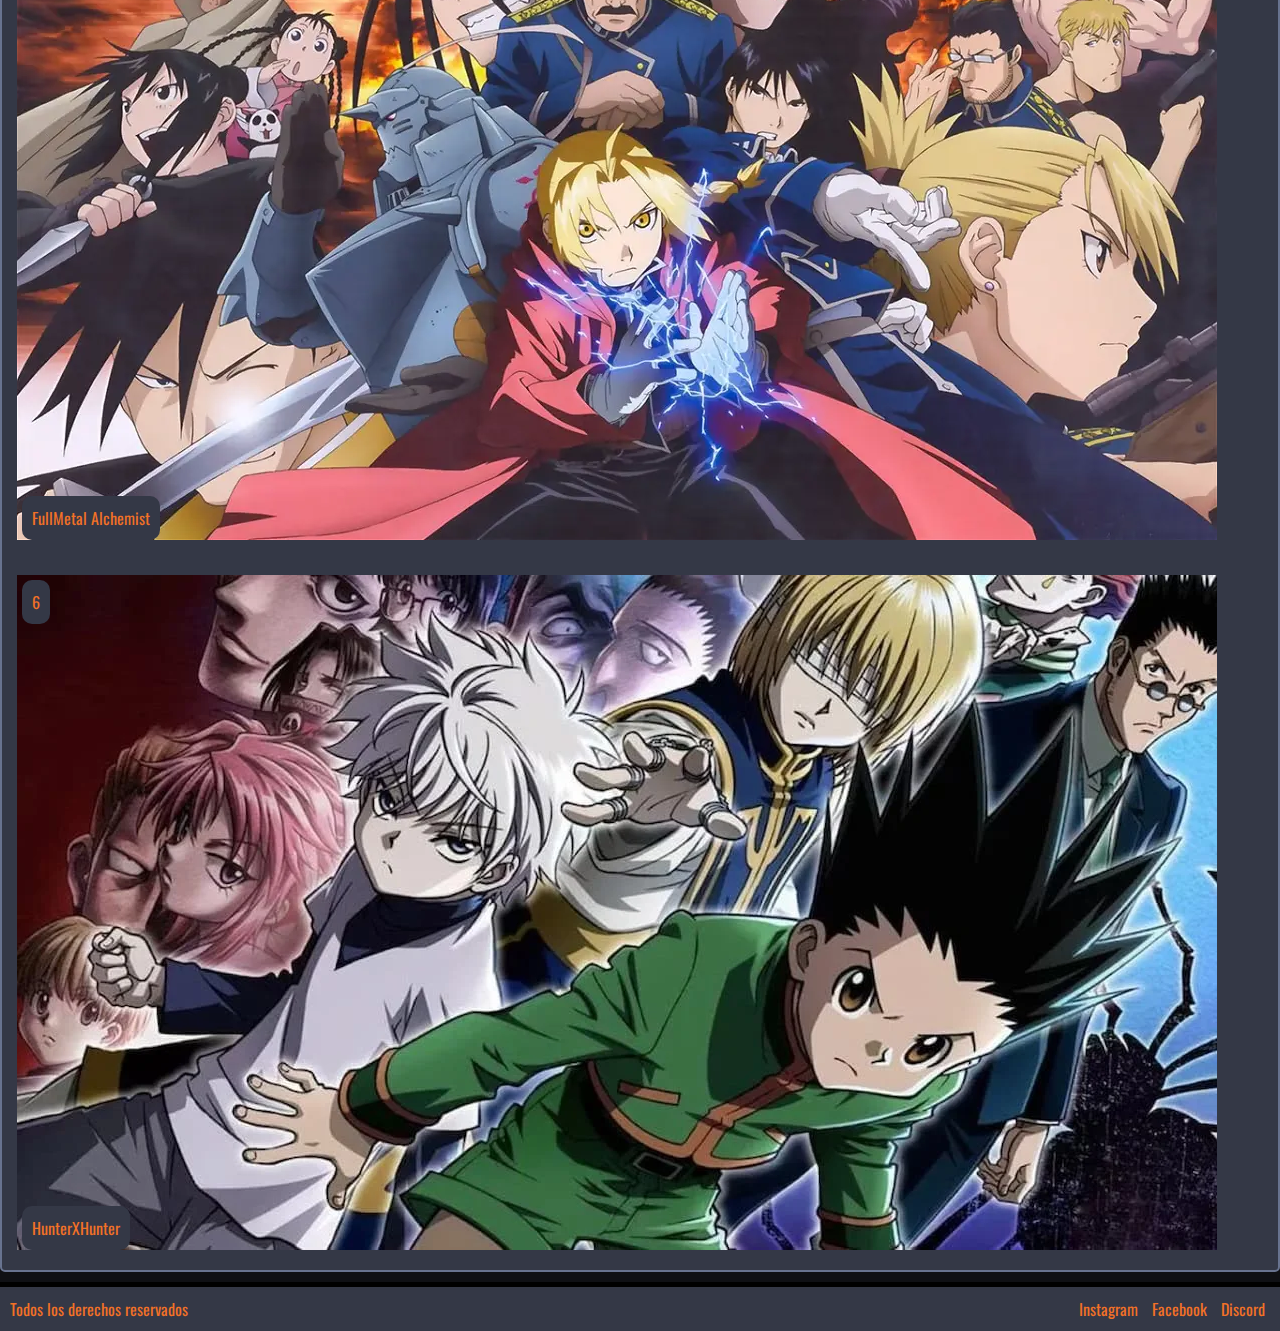
==== commit 6f3b10ee: "segunda correccion de mediaqueries" ====
--- a/index.html
+++ b/index.html
@@ -1,200 +1,200 @@
-<!DOCTYPE html>
-<html lang="es">
-
-<head>
-    <meta charset="UTF-8">
-    <meta name="viewport" content="width=device-width, initial-scale=1.0">
-    <title>AnimePag</title>
-    <link rel="icon" href="logos/icon.ico">
-    <meta name="description" content="AnimePag es una página donde podrás encontrar tus mangas y animes 
-    favoritos, donde tambíen podrás calificarlos y compartir con la comunidad sobre nuevos estrenos">
-    <!--CSS BS-->
-    <link href="https://cdn.jsdelivr.net/npm/bootstrap@5.3.2/dist/css/bootstrap.min.css" rel="stylesheet"
-        integrity="sha384-T3c6CoIi6uLrA9TneNEoa7RxnatzjcDSCmG1MXxSR1GAsXEV/Dwwykc2MPK8M2HN" crossorigin="anonymous">
-    <!--CSS-->
-    <link rel="stylesheet" href="css/estilo.css">
-</head>
-
-<body class="background">
-    <header class="navbar navbar-expand-lg">
-        <div class="container-fluid">
-            <a class="navbar-brand ms-xl-5 ms-sm-3 ms-xs-1" href="index.html"><img src="logos/Logo.png"
-                    alt="Logo Anime Pag" class="headerImagen"></a>
-            <div class="d-flex align-items-center">
-                <button class="navbar-toggler colorToggle" type="button" data-bs-toggle="collapse"
-                    data-bs-target="#navbarNav" aria-controls="navbarNav" aria-expanded="false"
-                    aria-label="Toggle navigation">
-                    <span class="navbar-toggler-icon"></span>
-                </button>
-                <nav class="collapse navbar-collapse" id="navbarNav">
-                    <ul class="navbar-nav ms-auto">
-                        <li class="nav-item">
-                            <a class="nav-link buttonHover" href="index.html">Animes</a>
-                        </li>
-                        <li class="nav-item">
-                            <a class="nav-link buttonHover" href="paginas/mangas.html">Mangas</a>
-                        </li>
-                        <li class="nav-item">
-                            <a class="nav-link buttonHover" href="paginas/rankings.html">Rankings</a>
-                        </li>
-                    </ul>
-                    <form class="d-flex ms-2 align-items-center" role="search">
-                        <input class="form-control me-2 alturaBusqueda" type="search" placeholder="Buscar anime o manga"
-                            aria-label="Buscar anime o manga">
-                        <button class="btn buttonHover" type="submit">Buscar</button>
-                    </form>
-                </nav>
-                <a href="paginas/inicioSesion.html" class="me-xl-5 me-sm-3 me-xs-1 ms-1"><img src="logos/user.png"
-                        alt="Inicio de sesion"></a>
-            </div>
-        </div>
-    </header>
-
-    <main class="container">
-        <div class="row">
-            <div class="galeriaAnime col-xl-7 col-md-12 col-sm-12 col-xs-12">
-                <h1>Animes</h1>
-                <div id="carouselExampleCaptions" class="carousel slide galeriaCarrusel" data-bs-ride="carousel">
-                    <div class="carousel-indicators">
-                        <button type="button" data-bs-target="#carouselExampleCaptions" data-bs-slide-to="0"
-                            class="active" aria-current="true" aria-label="Slide 1"></button>
-                        <button type="button" data-bs-target="#carouselExampleCaptions" data-bs-slide-to="1"
-                            aria-label="Slide 2"></button>
-                        <button type="button" data-bs-target="#carouselExampleCaptions" data-bs-slide-to="2"
-                            aria-label="Slide 3"></button>
-                    </div>
-                    <div class="carousel-inner">
-                        <div class="carousel-item active">
-                            <a href="paginas/reproductor.html">
-                                <img src="imagenes/animePortadaCarrusel.webp" class="d-block w-100 altura"
-                                    alt="Portada HxH">
-                                <div class="carousel-caption d-none d-md-block">
-                                    <a href="paginas/reproductor.html" class="galeriaLink">HunterXHunter</a>
-                                </div>
-                            </a>
-                        </div>
-                        <div class="carousel-item">
-                            <a href="paginas/reproductor.html">
-                                <img src="imagenes/animePortadaCarrusel2.webp" class="d-block w-100 altura"
-                                    alt="Portada FullMetal Alchemist">
-                                <div class="carousel-caption d-none d-md-block">
-                                    <a href="paginas/reproductor.html" class="galeriaLink">FullMetal Alchemist</a>
-                                </div>
-                            </a>
-                        </div>
-                        <div class="carousel-item">
-                            <a href="paginas/reproductor.html">
-                                <img src="imagenes/animePortadaCarrusel3.jpeg" class="d-block w-100 altura"
-                                    alt="Portada Castlevania">
-                                <div class="carousel-caption d-none d-md-block">
-                                    <a href="paginas/reproductor.html" class="galeriaLink">Castlevania</a>
-                                </div>
-                            </a>
-                        </div>
-                    </div>
-                    <button class="carousel-control-prev" type="button" data-bs-target="#carouselExampleCaptions"
-                        data-bs-slide="prev">
-                        <span class="carousel-control-prev-icon" aria-hidden="true"></span>
-                        <span class="visually-hidden">Anterior</span>
-                    </button>
-                    <button class="carousel-control-next" type="button" data-bs-target="#carouselExampleCaptions"
-                        data-bs-slide="next">
-                        <span class="carousel-control-next-icon" aria-hidden="true"></span>
-                        <span class="visually-hidden">Siguiente</span>
-                    </button>
-                </div>
-                <div class="galeriaRankings">
-                    <h2>Valora tus animes</h2>
-                    <a href="paginas/rankings.html" class="galeriaRankingsButton">Califica aqui tus favoritos</a>
-                </div>
-            </div>
-            <div class="galeriaManga col-xl-5 col-md-12 col-sm-12 col-xs-12">
-                <span class="galeriaMangaModoNoche">
-                    <h1 class="">Mangas</h1>
-                    <p class="galeriaMangaP">Modo Noche</p>
-                    <Button class="galeriaMangaButton"><img src="logos/modoNoche.png" alt="Modo Noche"></Button>
-                </span>
-                <div class="galeriaMangaContainer">
-                    <a href="paginas/mangasVisor.html" class="galeriaMangaCarta m-1">
-                        <img class="galeriaMangaCartaImagen" src="imagenes/mangaPortadaBS.jpg" alt="Portada de Manga">
-                        <h3 class=" me-auto ps-3">Manga 1</h3>
-                        <button class="galeriaMangaCartaButton"><img src="logos/iconPlay.png" alt="Icono de Play"
-                                class="galeriaMangaCartaButtonImg"></button>
-                    </a>
-                    <a href="paginas/mangasVisor.html" class="galeriaMangaCarta m-1">
-                        <img class="galeriaMangaCartaImagen" src="imagenes/mangaPortadaBS.jpg" alt="Portada de Manga">
-                        <h3 class=" me-auto ps-3">Manga 1</h3>
-                        <button class="galeriaMangaCartaButton"><img src="logos/iconPlay.png" alt="Icono de Play"
-                                class="galeriaMangaCartaButtonImg"></button>
-                    </a>
-                    <a href="paginas/mangasVisor.html" class="galeriaMangaCarta m-1">
-                        <img class="galeriaMangaCartaImagen" src="imagenes/mangaPortadaBS.jpg" alt="Portada de Manga">
-                        <h3 class=" me-auto ps-3">Manga 1</h3>
-                        <button class="galeriaMangaCartaButton"><img src="logos/iconPlay.png" alt="Icono de Play"
-                                class="galeriaMangaCartaButtonImg"></button>
-                    </a>
-                    <a href="paginas/mangasVisor.html" class="galeriaMangaCarta m-1">
-                        <img class="galeriaMangaCartaImagen" src="imagenes/mangaPortadaBS.jpg" alt="Portada de Manga">
-                        <h3 class=" me-auto ps-3">Manga 1</h3>
-                        <button class="galeriaMangaCartaButton"><img src="logos/iconPlay.png" alt="Icono de Play"
-                                class="galeriaMangaCartaButtonImg"></button>
-                    </a>
-                </div>
-            </div>
-        </div>
-        <div class="row topAnimesCenter">
-            <h3>Top animes mas votados </h3>
-            <div class="cartaTopAnime col-xl-6 col-md-6 col-sm-12">
-                <a href="paginas/reproductor.html">
-                    <img src="imagenes/animePortada.jpg" alt="portadaTopAnimes">
-                    <span class="numero">1</span>
-                    <span class="titulo">Boku No Hero Academia</span></a>
-            </div>
-            <div class="cartaTopAnime col-xl-6 col-md-6 col-sm-12">
-                <a href="paginas/reproductor.html">
-                    <img src="imagenes/animePortadaCarrusel2.webp" alt="portadaTopAnimes">
-                    <span class="numero">2</span>
-                    <span class="titulo">FullMetal Alchemist</span></a>
-            </div>
-            <div class="cartaTopAnime col-xl-3 col-md-3 col-sm-12">
-                <a href="paginas/reproductor.html">
-                    <img src="imagenes/animePortadaCarrusel.webp" alt="portadaTopAnimes">
-                    <span class="numero">3</span>
-                    <span class="titulo">HunterXHunter</span></a>
-            </div>
-            <div class="cartaTopAnime col-xl-3 col-md-3 col-sm-12">
-                <a href="paginas/reproductor.html">
-                    <img src="imagenes/animePortada.jpg" alt="portadaTopAnimes">
-                    <span class="numero">4</span>
-                    <span class="titulo">Boku No Hero Academia</span></a>
-            </div>
-            <div class="cartaTopAnime col-xl-3 col-md-3 col-sm-12">
-                <a href="paginas/reproductor.html">
-                    <img src="imagenes/animePortadaCarrusel2.webp" alt="portadaTopAnimes">
-                    <span class="numero">5</span>
-                    <span class="titulo">FullMetal Alchemist</span></a>
-            </div>
-            <div class="cartaTopAnime col-xl-3 col-md-3 col-sm-12">
-                <a href="paginas/reproductor.html">
-                    <img src="imagenes/animePortadaCarrusel.webp" alt="portadaTopAnimes">
-                    <span class="numero">6</span>
-                    <span class="titulo">HunterXHunter</span>
-                </a>
-            </div>
-        </div>
-    </main>
-    <footer class="footer">
-        <p class="ms-xl-5 ms-sm-3 ms-xs-1">Todos los derechos reservados</p>
-        <span>
-            <a href="https://www.instagram.com" class="enlace" target="_blank">Instagram</a>
-            <a href="https://www.facebook.com" class="enlace" target="_blank">Facebook</a>
-            <a href="https://www.discord.com" class="enlace me-xl-5 me-sm-3 me-xs-1 ms-2" target="_blank">Discord</a>
-        </span>
-    </footer>
-    <!--SCRIPT BS-->
-    <script src="https://cdn.jsdelivr.net/npm/bootstrap@5.3.2/dist/js/bootstrap.bundle.min.js"
-        integrity="sha384-C6RzsynM9kWDrMNeT87bh95OGNyZPhcTNXj1NW7RuBCsyN/o0jlpcV8Qyq46cDfL"
-        crossorigin="anonymous"></script>
-</body>
-
+<!DOCTYPE html>
+<html lang="es">
+
+<head>
+    <meta charset="UTF-8">
+    <meta name="viewport" content="width=device-width, initial-scale=1.0">
+    <title>AnimePag</title>
+    <link rel="icon" href="logos/icon.ico">
+    <meta name="description" content="AnimePag es una página donde podrás encontrar tus mangas y animes 
+    favoritos, donde tambíen podrás calificarlos y compartir con la comunidad sobre nuevos estrenos">
+    <!--CSS BS-->
+    <link href="https://cdn.jsdelivr.net/npm/bootstrap@5.3.2/dist/css/bootstrap.min.css" rel="stylesheet"
+        integrity="sha384-T3c6CoIi6uLrA9TneNEoa7RxnatzjcDSCmG1MXxSR1GAsXEV/Dwwykc2MPK8M2HN" crossorigin="anonymous">
+    <!--CSS-->
+    <link rel="stylesheet" href="css/estilo.css">
+</head>
+
+<body class="background bodyPosition">
+    <header class="navbar navbar-expand-lg">
+        <div class="container-fluid">
+            <a class="navbar-brand ms-xl-5 ms-sm-3 ms-xs-1" href="index.html"><img src="logos/Logo.png"
+                    alt="Logo Anime Pag" class="headerImagen"></a>
+            <div class="d-flex align-items-center">
+                <button class="navbar-toggler colorToggle" type="button" data-bs-toggle="collapse"
+                    data-bs-target="#navbarNav" aria-controls="navbarNav" aria-expanded="false"
+                    aria-label="Toggle navigation">
+                    <span class="navbar-toggler-icon"></span>
+                </button>
+                <nav class="collapse navbar-collapse" id="navbarNav">
+                    <ul class="navbar-nav ms-auto">
+                        <li class="nav-item">
+                            <a class="nav-link buttonHover" href="index.html">Animes</a>
+                        </li>
+                        <li class="nav-item">
+                            <a class="nav-link buttonHover" href="paginas/mangas.html">Mangas</a>
+                        </li>
+                        <li class="nav-item">
+                            <a class="nav-link buttonHover" href="paginas/rankings.html">Rankings</a>
+                        </li>
+                    </ul>
+                    <form class="d-flex ms-2 align-items-center" role="search">
+                        <input class="form-control me-2 alturaBusqueda" type="search" placeholder="Buscar anime o manga"
+                            aria-label="Buscar anime o manga">
+                        <button class="btn buttonHover" type="submit">Buscar</button>
+                    </form>
+                </nav>
+                <a href="paginas/inicioSesion.html" class="me-xl-5 me-sm-3 me-xs-1 ms-1"><img src="logos/user.png"
+                        alt="Inicio de sesion"></a>
+            </div>
+        </div>
+    </header>
+
+    <main class="container">
+        <div class="row">
+            <div class="galeriaAnime col-xl-7 col-md-12 col-sm-12 col-xs-12">
+                <h1>Animes</h1>
+                <div id="carouselExampleCaptions" class="carousel slide galeriaCarrusel" data-bs-ride="carousel">
+                    <div class="carousel-indicators">
+                        <button type="button" data-bs-target="#carouselExampleCaptions" data-bs-slide-to="0"
+                            class="active" aria-current="true" aria-label="Slide 1"></button>
+                        <button type="button" data-bs-target="#carouselExampleCaptions" data-bs-slide-to="1"
+                            aria-label="Slide 2"></button>
+                        <button type="button" data-bs-target="#carouselExampleCaptions" data-bs-slide-to="2"
+                            aria-label="Slide 3"></button>
+                    </div>
+                    <div class="carousel-inner">
+                        <div class="carousel-item active">
+                            <a href="paginas/reproductor.html">
+                                <img src="imagenes/animePortadaCarrusel.webp" class="d-block w-100 altura"
+                                    alt="Portada HxH">
+                                <div class="carousel-caption d-none d-md-block">
+                                    <a href="paginas/reproductor.html" class="galeriaLink">HunterXHunter</a>
+                                </div>
+                            </a>
+                        </div>
+                        <div class="carousel-item">
+                            <a href="paginas/reproductor.html">
+                                <img src="imagenes/animePortadaCarrusel2.webp" class="d-block w-100 altura"
+                                    alt="Portada FullMetal Alchemist">
+                                <div class="carousel-caption d-none d-md-block">
+                                    <a href="paginas/reproductor.html" class="galeriaLink">FullMetal Alchemist</a>
+                                </div>
+                            </a>
+                        </div>
+                        <div class="carousel-item">
+                            <a href="paginas/reproductor.html">
+                                <img src="imagenes/animePortadaCarrusel3.jpeg" class="d-block w-100 altura"
+                                    alt="Portada Castlevania">
+                                <div class="carousel-caption d-none d-md-block">
+                                    <a href="paginas/reproductor.html" class="galeriaLink">Castlevania</a>
+                                </div>
+                            </a>
+                        </div>
+                    </div>
+                    <button class="carousel-control-prev" type="button" data-bs-target="#carouselExampleCaptions"
+                        data-bs-slide="prev">
+                        <span class="carousel-control-prev-icon" aria-hidden="true"></span>
+                        <span class="visually-hidden">Anterior</span>
+                    </button>
+                    <button class="carousel-control-next" type="button" data-bs-target="#carouselExampleCaptions"
+                        data-bs-slide="next">
+                        <span class="carousel-control-next-icon" aria-hidden="true"></span>
+                        <span class="visually-hidden">Siguiente</span>
+                    </button>
+                </div>
+                <div class="galeriaRankings">
+                    <h2>Valora tus animes</h2>
+                    <a href="paginas/rankings.html" class="galeriaRankingsButton">Califica aqui tus favoritos</a>
+                </div>
+            </div>
+            <div class="galeriaManga col-xl-5 col-md-12 col-sm-12 col-xs-12">
+                <span class="galeriaMangaModoNoche">
+                    <h1 class="">Mangas</h1>
+                    <p class="galeriaMangaP">Modo Noche</p>
+                    <Button class="galeriaMangaButton"><img src="logos/modoNoche.png" alt="Modo Noche"></Button>
+                </span>
+                <div class="galeriaMangaContainer">
+                    <a href="paginas/mangasVisor.html" class="galeriaMangaCarta m-1">
+                        <img class="galeriaMangaCartaImagen" src="imagenes/mangaPortadaBS.jpg" alt="Portada de Manga">
+                        <h3 class=" me-auto ps-3">Manga 1</h3>
+                        <button class="galeriaMangaCartaButton"><img src="logos/iconPlay.png" alt="Icono de Play"
+                                class="galeriaMangaCartaButtonImg"></button>
+                    </a>
+                    <a href="paginas/mangasVisor.html" class="galeriaMangaCarta m-1">
+                        <img class="galeriaMangaCartaImagen" src="imagenes/mangaPortadaBS.jpg" alt="Portada de Manga">
+                        <h3 class=" me-auto ps-3">Manga 1</h3>
+                        <button class="galeriaMangaCartaButton"><img src="logos/iconPlay.png" alt="Icono de Play"
+                                class="galeriaMangaCartaButtonImg"></button>
+                    </a>
+                    <a href="paginas/mangasVisor.html" class="galeriaMangaCarta m-1">
+                        <img class="galeriaMangaCartaImagen" src="imagenes/mangaPortadaBS.jpg" alt="Portada de Manga">
+                        <h3 class=" me-auto ps-3">Manga 1</h3>
+                        <button class="galeriaMangaCartaButton"><img src="logos/iconPlay.png" alt="Icono de Play"
+                                class="galeriaMangaCartaButtonImg"></button>
+                    </a>
+                    <a href="paginas/mangasVisor.html" class="galeriaMangaCarta m-1">
+                        <img class="galeriaMangaCartaImagen" src="imagenes/mangaPortadaBS.jpg" alt="Portada de Manga">
+                        <h3 class=" me-auto ps-3">Manga 1</h3>
+                        <button class="galeriaMangaCartaButton"><img src="logos/iconPlay.png" alt="Icono de Play"
+                                class="galeriaMangaCartaButtonImg"></button>
+                    </a>
+                </div>
+            </div>
+        </div>
+        <div class="row topAnimesCenter">
+            <h3>Top animes mas votados </h3>
+            <div class="cartaTopAnime col-xl-6 col-md-6 col-sm-12">
+                <a href="paginas/reproductor.html">
+                    <img src="imagenes/animePortada.jpg" alt="portadaTopAnimes">
+                    <span class="numero">1</span>
+                    <span class="titulo">Boku No Hero Academia</span></a>
+            </div>
+            <div class="cartaTopAnime col-xl-6 col-md-6 col-sm-12">
+                <a href="paginas/reproductor.html">
+                    <img src="imagenes/animePortadaCarrusel2.webp" alt="portadaTopAnimes">
+                    <span class="numero">2</span>
+                    <span class="titulo">FullMetal Alchemist</span></a>
+            </div>
+            <div class="cartaTopAnime col-xl-3 col-md-3 col-sm-12">
+                <a href="paginas/reproductor.html">
+                    <img src="imagenes/animePortadaCarrusel.webp" alt="portadaTopAnimes">
+                    <span class="numero">3</span>
+                    <span class="titulo">HunterXHunter</span></a>
+            </div>
+            <div class="cartaTopAnime col-xl-3 col-md-3 col-sm-12">
+                <a href="paginas/reproductor.html">
+                    <img src="imagenes/animePortada.jpg" alt="portadaTopAnimes">
+                    <span class="numero">4</span>
+                    <span class="titulo">Boku No Hero Academia</span></a>
+            </div>
+            <div class="cartaTopAnime col-xl-3 col-md-3 col-sm-12">
+                <a href="paginas/reproductor.html">
+                    <img src="imagenes/animePortadaCarrusel2.webp" alt="portadaTopAnimes">
+                    <span class="numero">5</span>
+                    <span class="titulo">FullMetal Alchemist</span></a>
+            </div>
+            <div class="cartaTopAnime col-xl-3 col-md-3 col-sm-12">
+                <a href="paginas/reproductor.html">
+                    <img src="imagenes/animePortadaCarrusel.webp" alt="portadaTopAnimes">
+                    <span class="numero">6</span>
+                    <span class="titulo">HunterXHunter</span>
+                </a>
+            </div>
+        </div>
+    </main>
+    <footer class="footer">
+        <p class="ms-xl-5 ms-sm-3 ms-xs-1">Todos los derechos reservados</p>
+        <span>
+            <a href="https://www.instagram.com" class="enlace" target="_blank">Instagram</a>
+            <a href="https://www.facebook.com" class="enlace" target="_blank">Facebook</a>
+            <a href="https://www.discord.com" class="enlace me-xl-5 me-sm-3 me-xs-1 ms-2" target="_blank">Discord</a>
+        </span>
+    </footer>
+    <!--SCRIPT BS-->
+    <script src="https://cdn.jsdelivr.net/npm/bootstrap@5.3.2/dist/js/bootstrap.bundle.min.js"
+        integrity="sha384-C6RzsynM9kWDrMNeT87bh95OGNyZPhcTNXj1NW7RuBCsyN/o0jlpcV8Qyq46cDfL"
+        crossorigin="anonymous"></script>
+</body>
+
 </html>--- a/css/estilo.css
+++ b/css/estilo.css
@@ -263,7 +263,7 @@
 }
 @media (max-width: 990px) {
   .cartaTopAnime .numero {
-    padding: 50px;
+    padding: 5px;
   }
   .cartaTopAnime .titulo {
     padding: 5px;
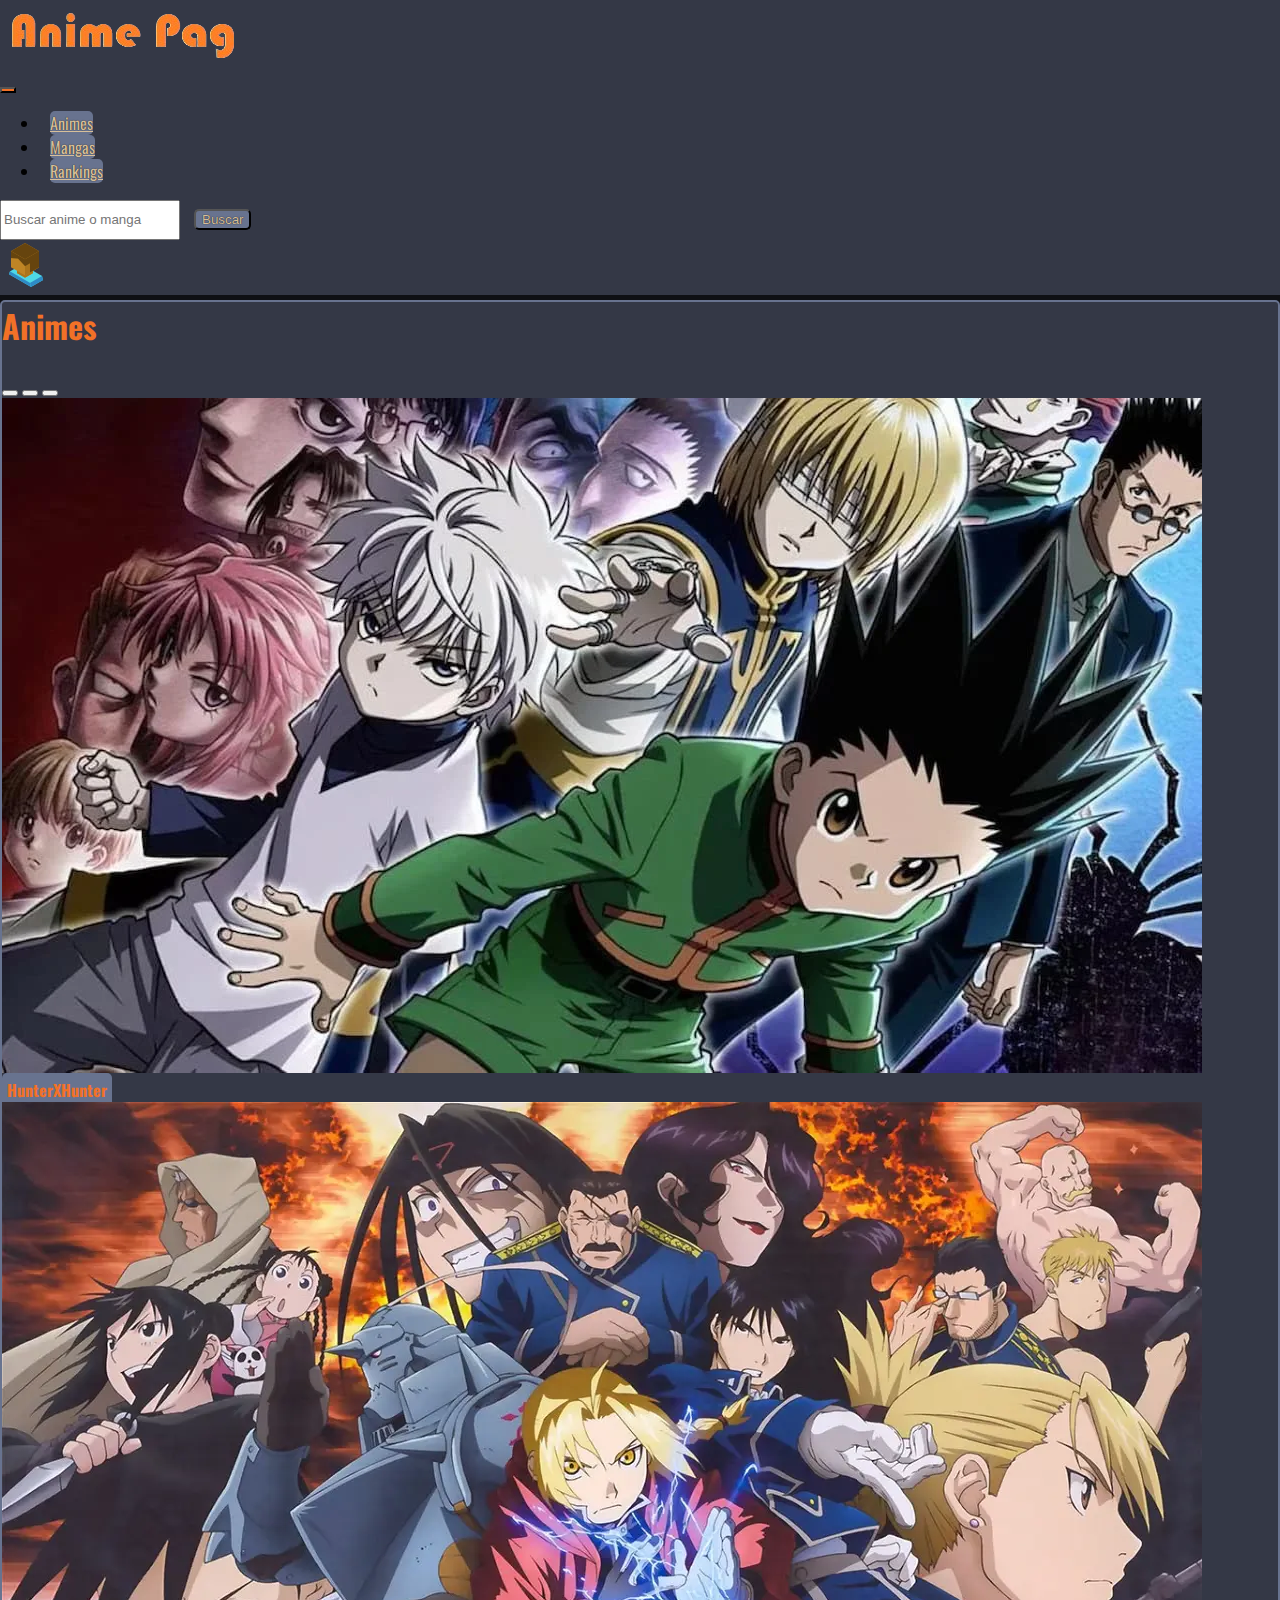
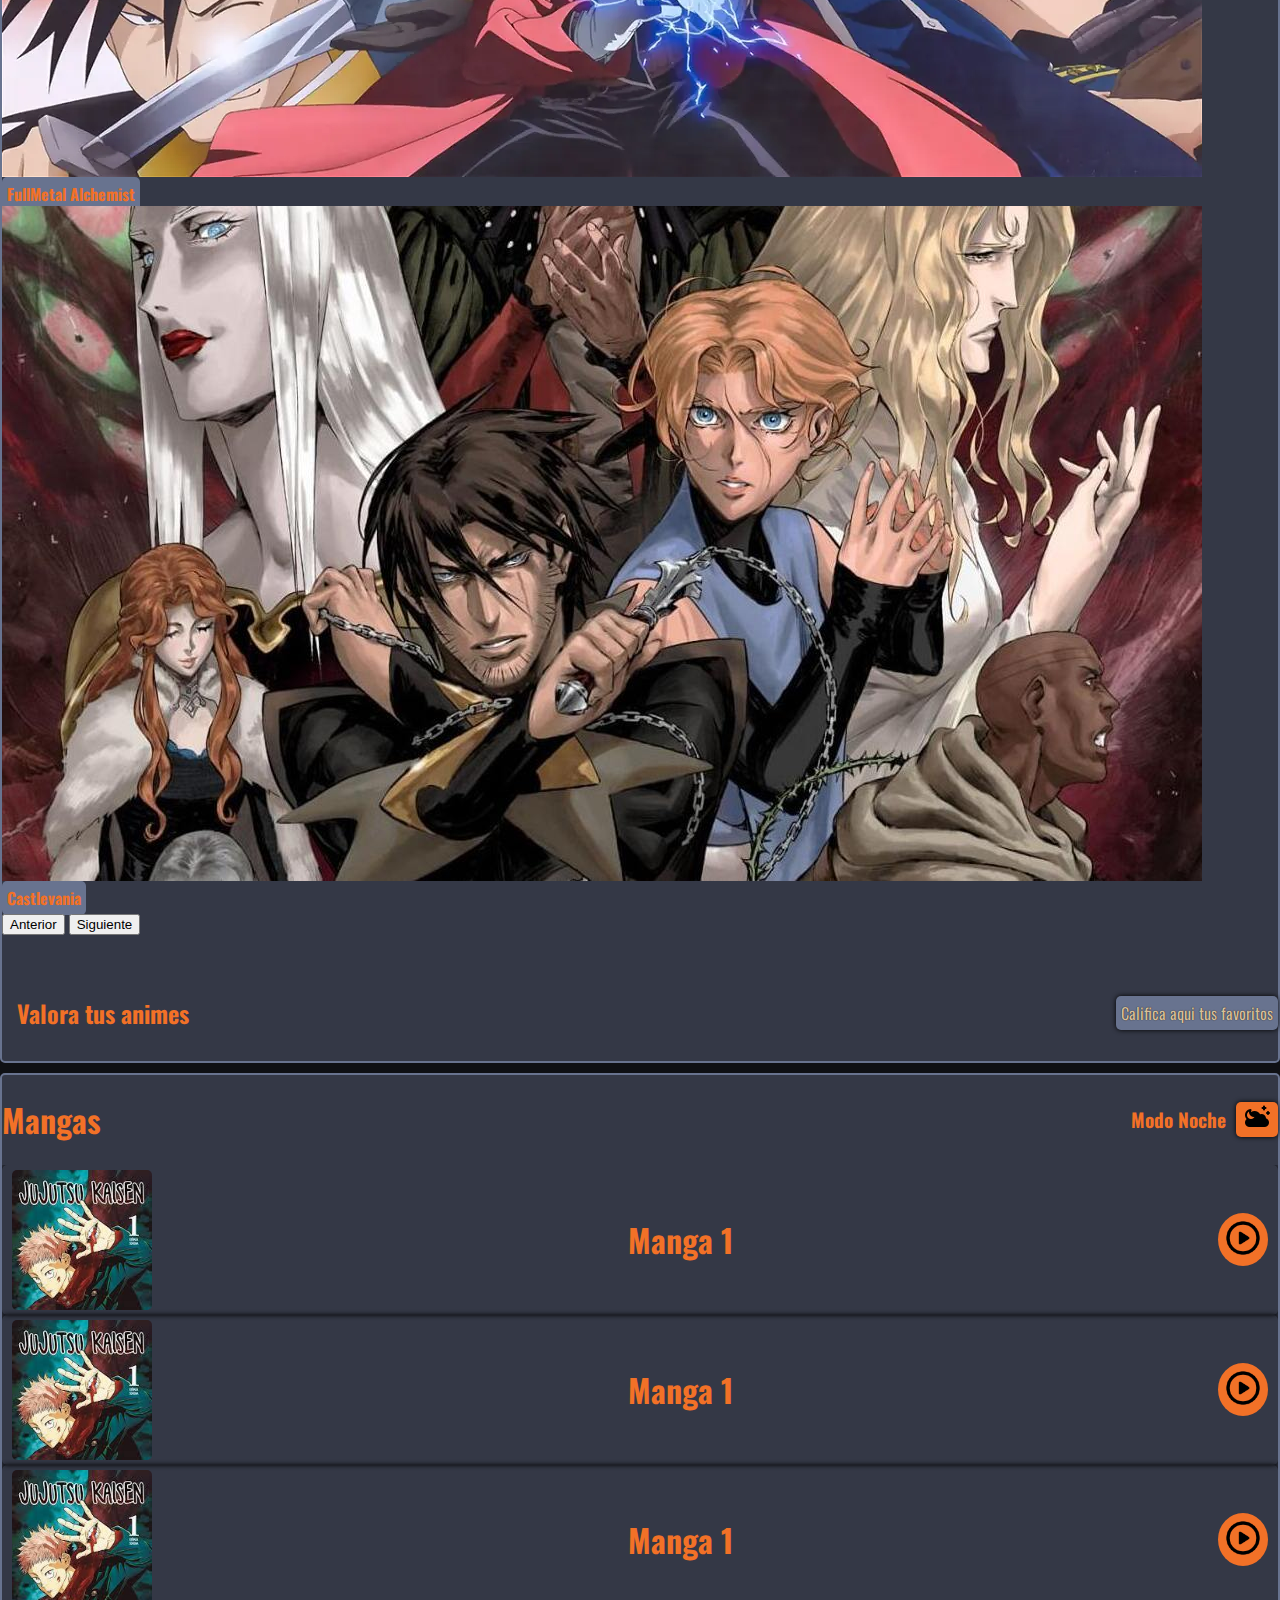
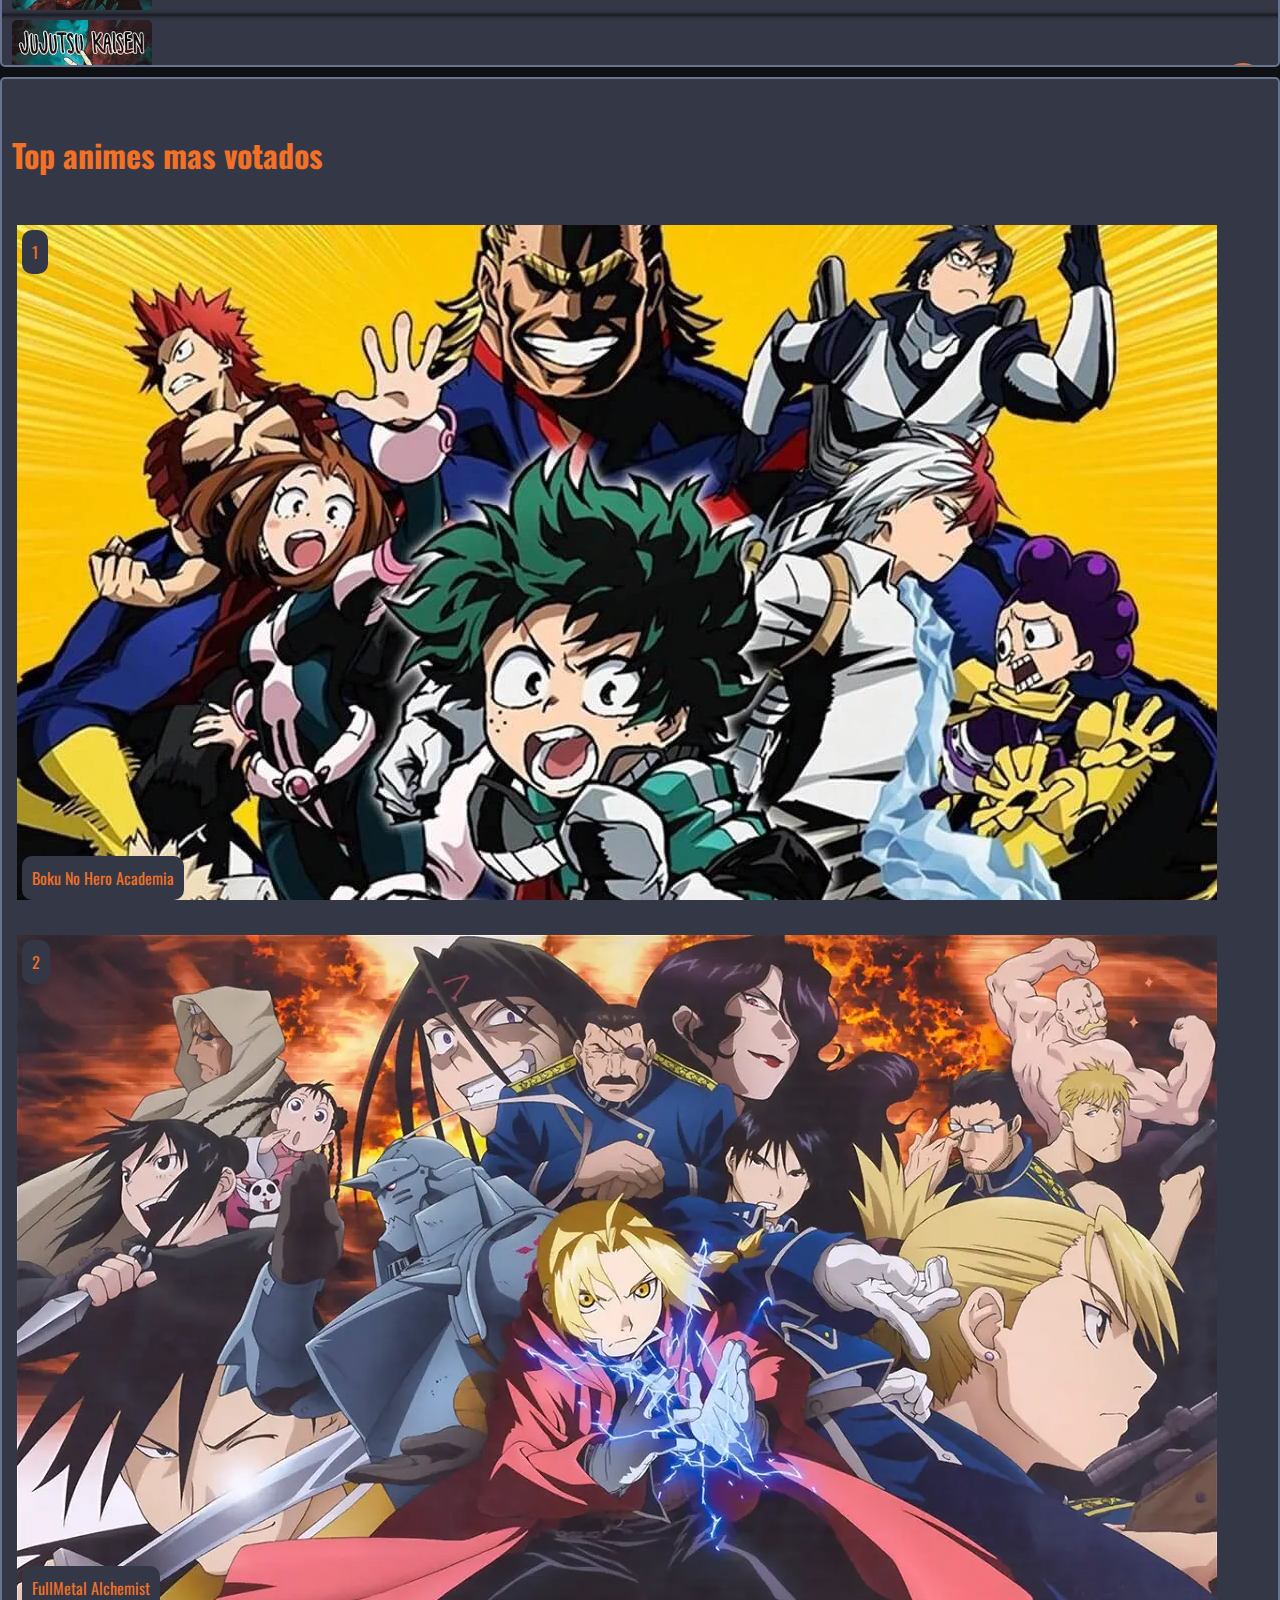
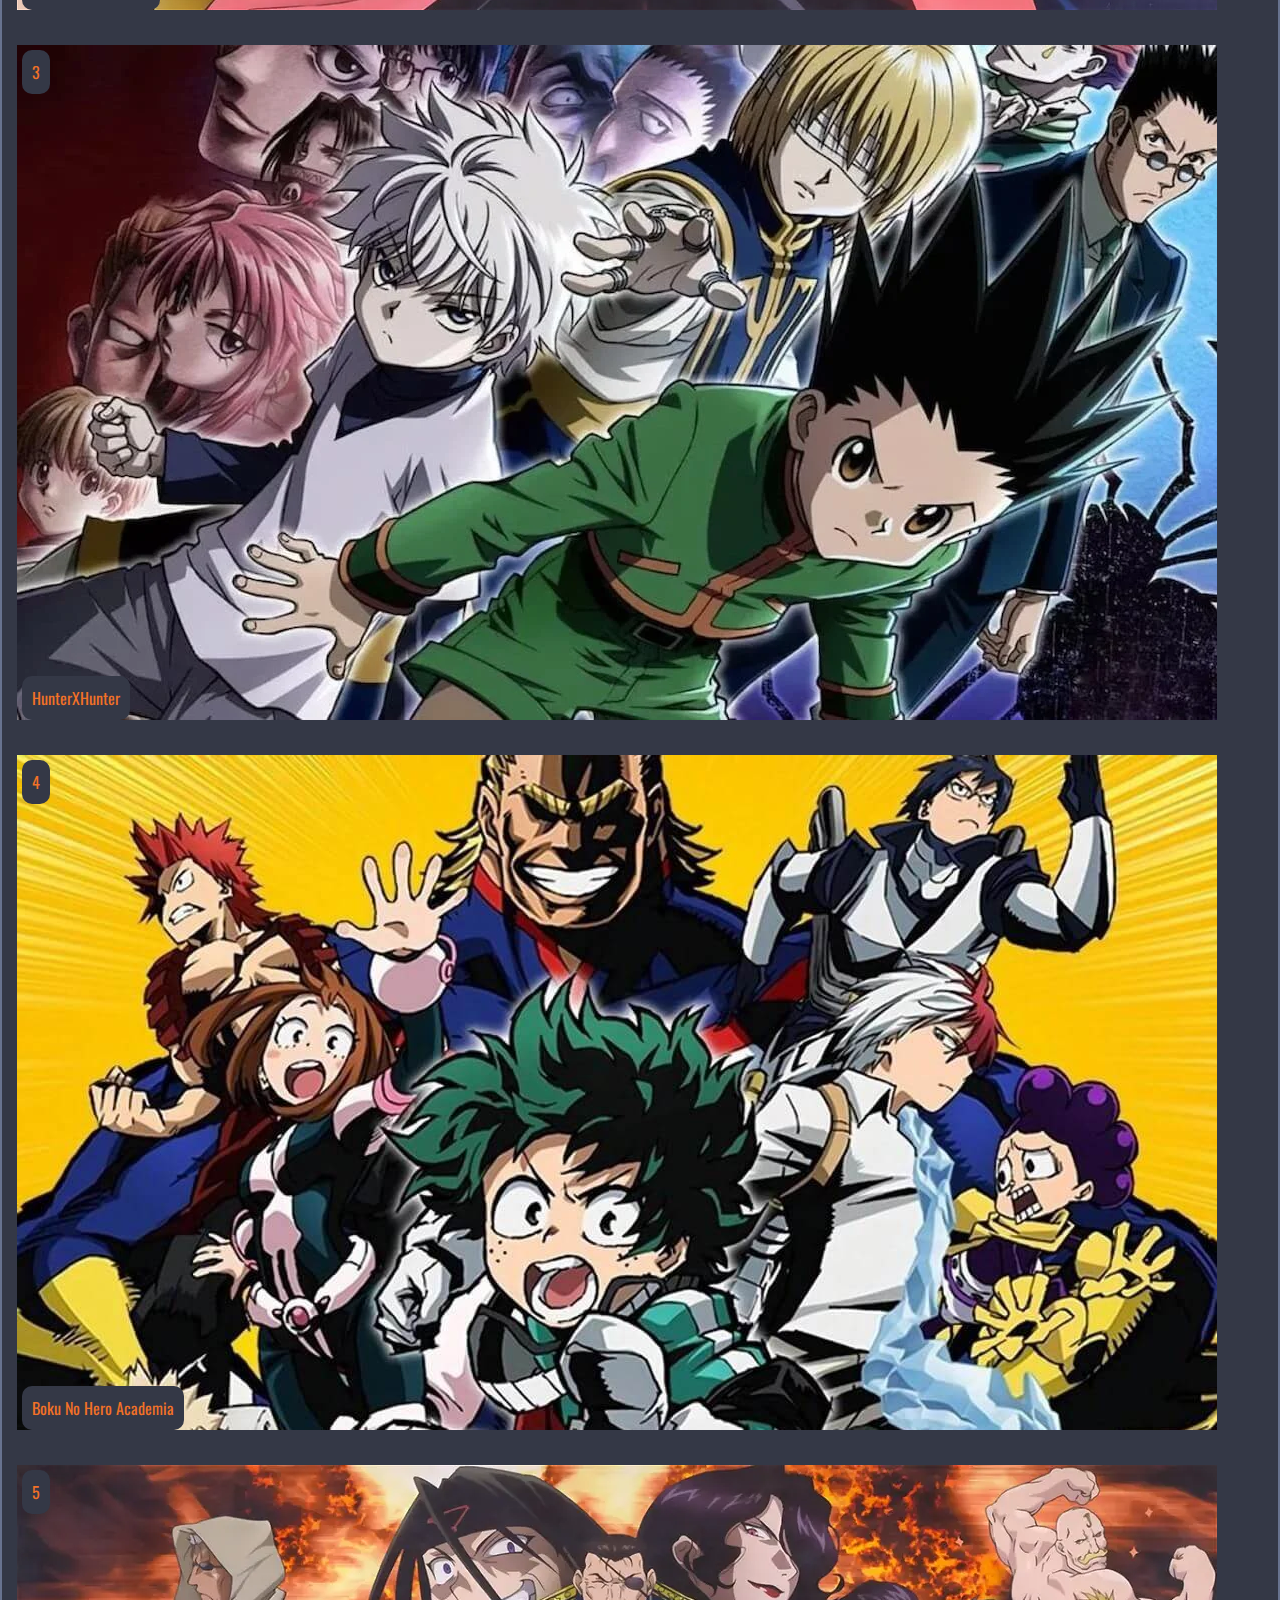
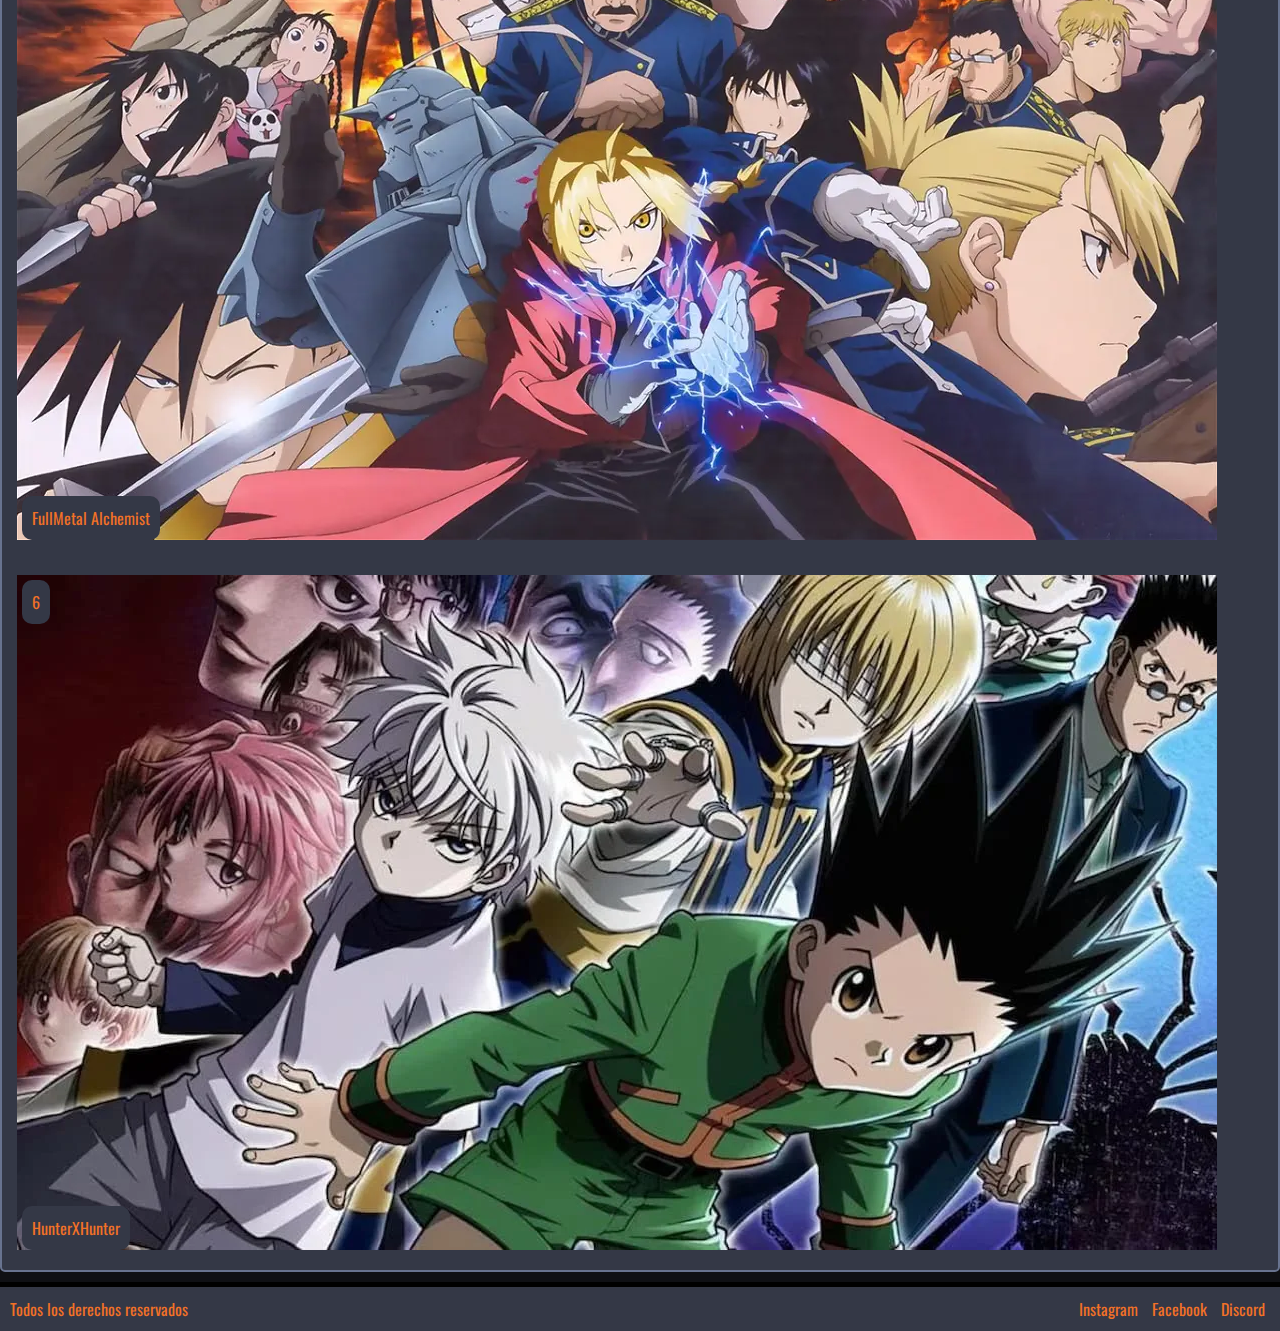
==== commit 522a107d: "primera preentrega final" ====
--- a/index.html
+++ b/index.html
@@ -184,11 +184,11 @@
         </div>
     </main>
     <footer class="footer">
-        <p class="ms-xl-5 ms-sm-3 ms-xs-1">Todos los derechos reservados</p>
+        <p class="ms-xl-3 ms-sm-3 ms-xs-1">Todos los derechos reservados</p>
         <span>
             <a href="https://www.instagram.com" class="enlace" target="_blank">Instagram</a>
             <a href="https://www.facebook.com" class="enlace" target="_blank">Facebook</a>
-            <a href="https://www.discord.com" class="enlace me-xl-5 me-sm-3 me-xs-1 ms-2" target="_blank">Discord</a>
+            <a href="https://www.discord.com" class="enlace" target="_blank">Discord</a>
         </span>
     </footer>
     <!--SCRIPT BS-->
--- a/css/estilo.css
+++ b/css/estilo.css
@@ -5,12 +5,13 @@
 }
 
 body::-webkit-scrollbar {
-  width: 16px;
+  width: 10px;
 }
 
 body::-webkit-scrollbar-thumb {
   background: #F27127;
   border-radius: 50px;
+  border-right: 2px solid black;
 }
 
 .background {
@@ -49,14 +50,15 @@
   color: #F27127;
   font-weight: bold;
   display: inline;
+  margin-left: 15px;
 }
 
 h3 {
   font-size: 2rem;
   color: #F27127;
-  text-shadow: 0 0 5px #735A4C, 0 0 10px #735A4C;
   font-weight: bold;
   transition: 0.3s ease;
+  margin-left: 10px;
 }
 
 header {
@@ -106,6 +108,8 @@
   background-color: #343846;
   border-radius: 5px;
   border: 2px solid #68738f;
+  box-sizing: border-box;
+  margin-bottom: 10px;
 }
 
 .galeriaLink {
@@ -186,7 +190,7 @@
 }
 
 .galeriaMangaContainer::-webkit-scrollbar {
-  width: 16px;
+  width: 10px;
 }
 
 .galeriaMangaContainer::-webkit-scrollbar-thumb {
@@ -283,7 +287,6 @@
   background-color: #343846;
   border-radius: 5px;
   border: 2px solid #68738f;
-  margin-top: 20px;
   padding-top: 20px;
 }
 
@@ -301,6 +304,10 @@
   border-radius: 5px;
   border: 2px solid #68738f;
   padding-bottom: 10px;
+}
+
+.saltoDeLinea {
+  margin-right: auto;
 }
 
 .inicioSesionIzq,
@@ -314,6 +321,7 @@
 
 .inicioSesionP {
   color: #F27127;
+  margin-top: 20px;
 }
 
 .inicioSesionInput {
@@ -336,6 +344,7 @@
 
 .mangasContenedor {
   margin-top: 20px;
+  margin-bottom: 20px;
   display: grid;
   grid-template-columns: repeat(auto-fit, minmax(150px, 1fr));
   gap: 15px;
@@ -376,6 +385,7 @@
   align-items: center;
   width: 60%;
   height: auto;
+  margin: 10px 0 10px 0;
 }
 
 .paginaManga {
@@ -387,12 +397,18 @@
   display: flex;
   flex-direction: column;
   align-items: center;
+  height: 100%;
+}
+
+.seccionInferior {
+  background-color: #343846;
+  border: 2px solid #68738f;
+  width: 100%;
+  border-radius: 5px;
+  height: 100%;
 }
 
 .visorGrupo {
-  background-color: #343846;
-  border-radius: 5px;
-  border: 2px solid #68738f;
   width: 100%;
   display: flex;
   justify-content: space-around;
@@ -496,17 +512,61 @@
   border-bottom: 2px solid #F27127;
 }
 
-.comentarios {
-  width: 70%;
-}
-
-.comentariosSpan {
+.comentarioContainer {
+  display: flex;
+  flex-direction: column;
+  align-items: center;
+  border: 2px solid #68738f;
+  border-radius: 5px;
+  margin-bottom: 10px;
+}
+.comentarioContainer .comentarioIndividual {
+  display: block;
+  width: 100%;
+}
+.comentarioContainer .comentarioIndividual .comentariosSpan {
   margin-bottom: 10px;
   margin-top: 10px;
 }
+.comentarioContainer .comentarioIndividual .comentarios {
+  width: 70%;
+}
 
 .h2Comentarios {
   display: block;
+  margin-left: 20px;
+  position: relative;
+}
+.h2Comentarios::after {
+  content: "";
+  position: absolute;
+  top: 50%;
+  left: -10px;
+  transform: translateY(-50%);
+  width: 5px;
+  height: 30px;
+  background-color: #F27127;
+  border-radius: 10px;
+}
+
+.reacciones {
+  display: flex;
+  justify-content: space-around;
+  margin: 20px auto 0 auto;
+  height: 100%;
+}
+.reacciones div {
+  text-align: center;
+}
+.reacciones div img {
+  width: 50px;
+  transition: 0.3s ease;
+}
+.reacciones div p {
+  color: #F27127;
+}
+.reacciones div:hover img {
+  width: 70px;
 }
 
 @media (max-width: 770px) {
@@ -558,6 +618,18 @@
     color: #444b60;
     background-color: #b1b8c8;
   }
+  .reacciones {
+    flex-wrap: wrap;
+  }
+  .reacciones div {
+    width: 30%;
+    margin-bottom: 0px;
+  }
+}
+@media (max-width: 400px) {
+  .galeriaMangaCartaButton {
+    display: none;
+  }
 }
 
 /*# sourceMappingURL=estilo.css.map */
